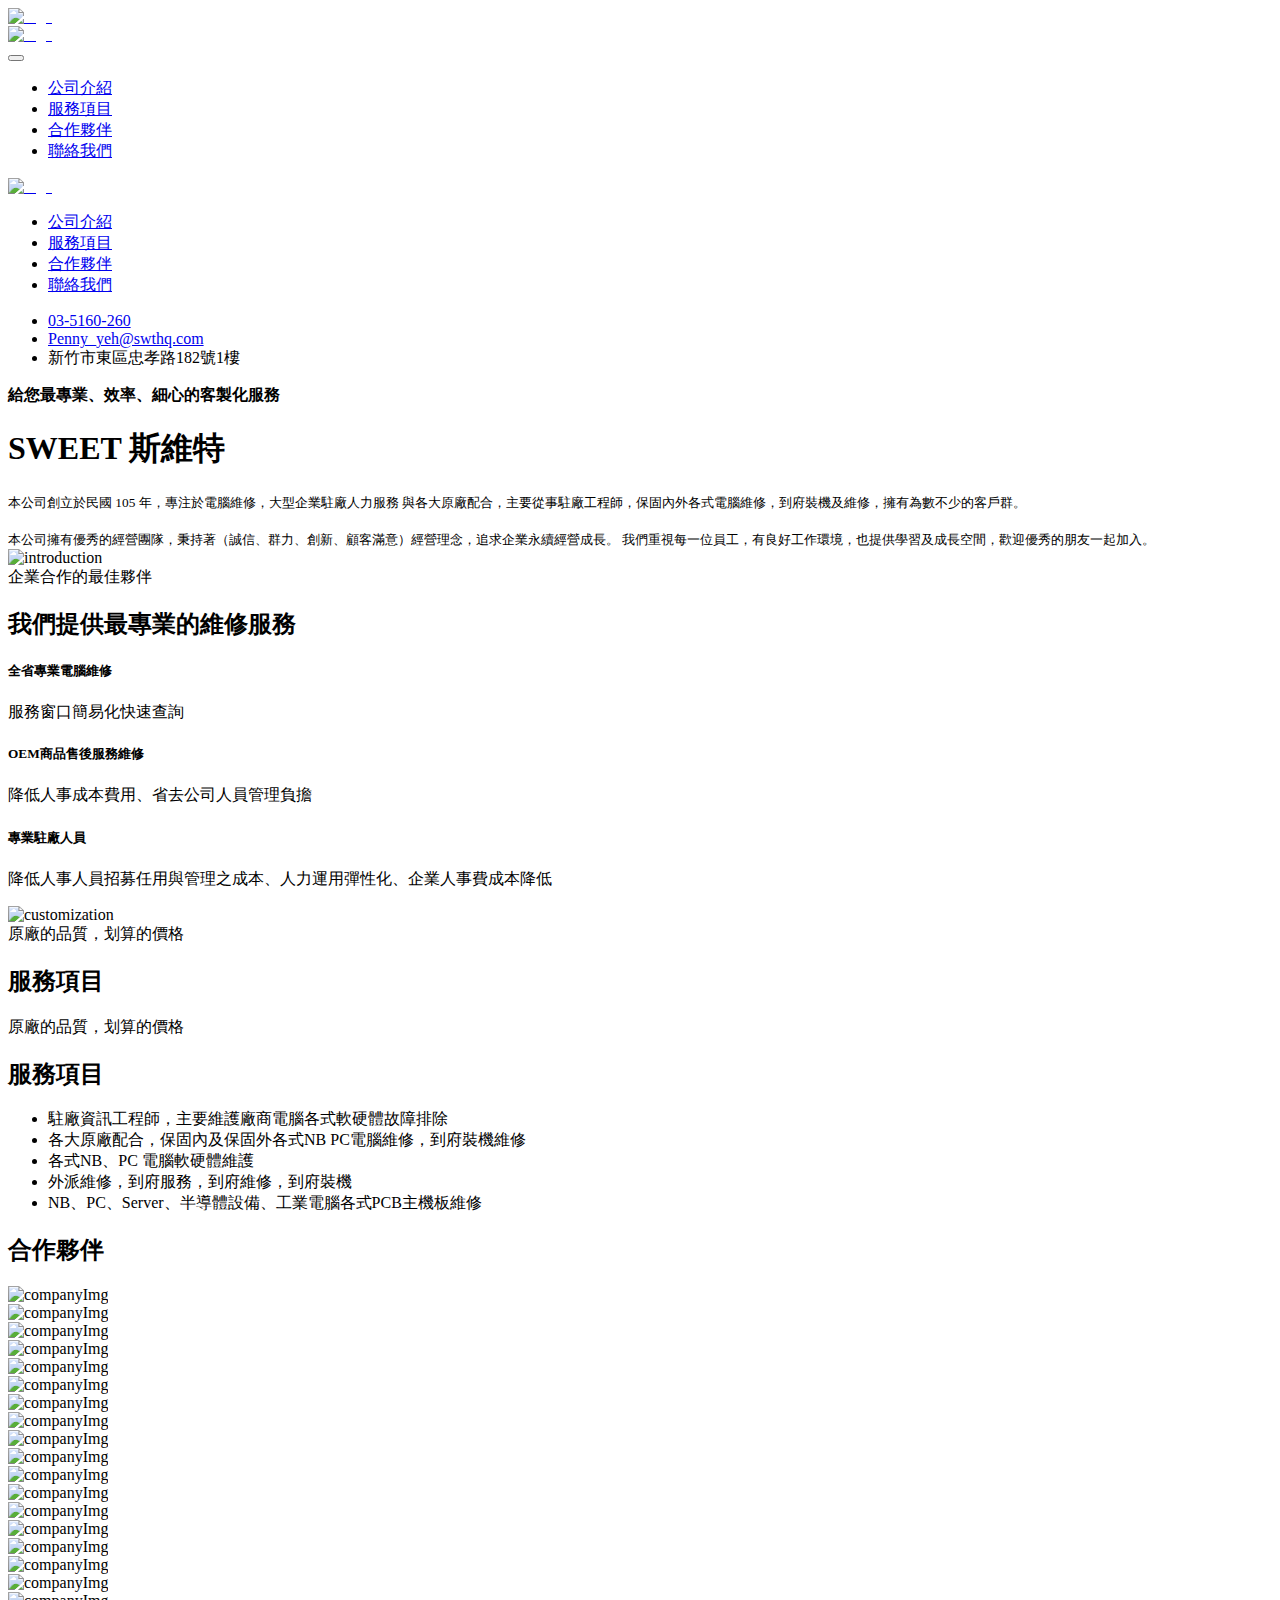
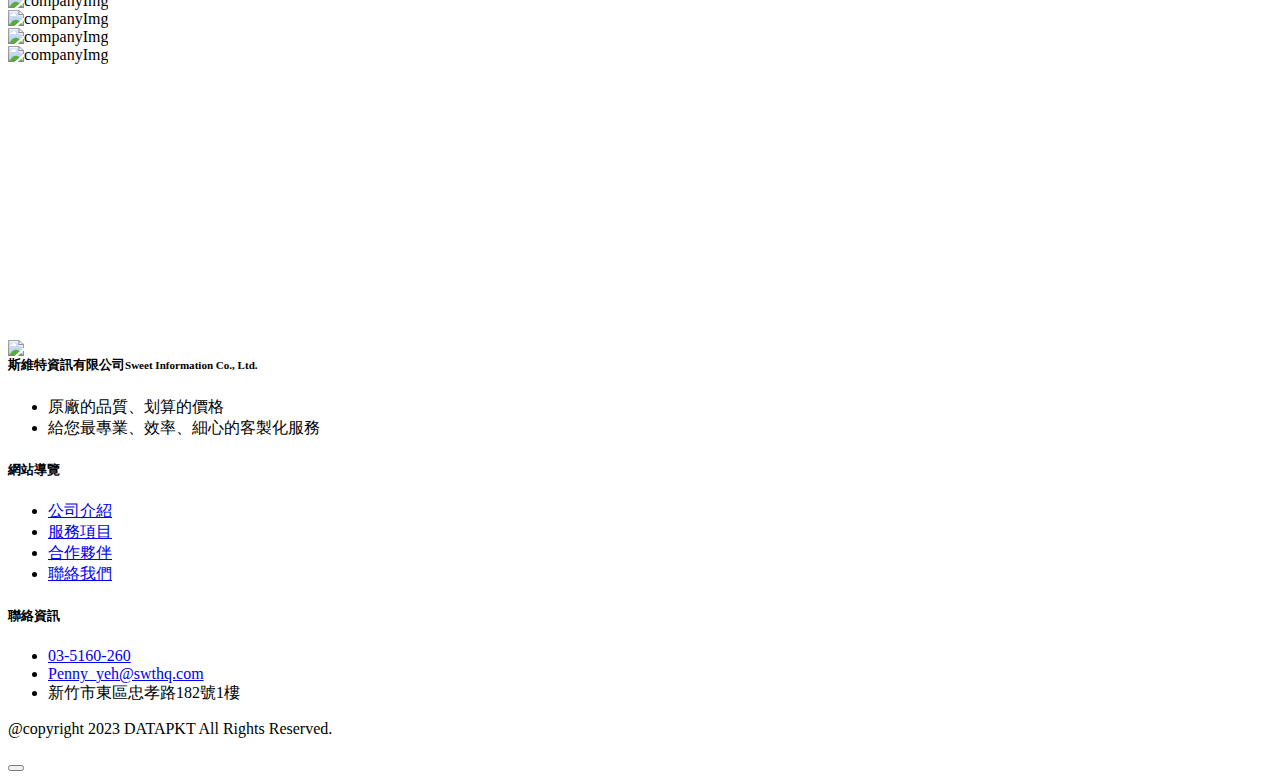
==== index.html @ 11f5add7 "q" ====
<!DOCTYPE html><html lang="zh-Hant"><head><meta charSet="utf-8"/><title>斯維特資訊有限公司</title><meta name="viewport" content="width=device-width, initial-scale=1, shrink-to-fit=no"/><meta name="description" content="位於新竹的斯維特資訊有限公司，專注於電腦維修，大型企業駐廠人力服務 與各大原廠配合，主要從事駐廠工程師，保固內外各式電腦維修，到府裝機及維修，擁有為數不少的客戶群。"/><meta name="next-head-count" content="4"/><meta http-equiv="x-ua-compatible" content="ie=edge"/><meta name="description" content="SWEET 斯維特 專業駐場人員、全省專業電腦維修、OEM商品售後服務維修"/><meta name="robots" content="noindex, follow"/><link rel="icon" href="/swt_demo/favicon.ico"/><link data-next-font="size-adjust" rel="preconnect" href="/" crossorigin="anonymous"/><link rel="preload" href="/swt_demo/_next/static/css/766741200a6d9dbe.css" as="style"/><link rel="stylesheet" href="/swt_demo/_next/static/css/766741200a6d9dbe.css" data-n-g=""/><noscript data-n-css=""></noscript><script defer="" nomodule="" src="/swt_demo/_next/static/chunks/polyfills-78c92fac7aa8fdd8.js"></script><script src="/swt_demo/_next/static/chunks/webpack-4cf493c52acea500.js" defer=""></script><script src="/swt_demo/_next/static/chunks/framework-305cb810cde7afac.js" defer=""></script><script src="/swt_demo/_next/static/chunks/main-777206f34104560f.js" defer=""></script><script src="/swt_demo/_next/static/chunks/pages/_app-374d7337b79591b0.js" defer=""></script><script src="/swt_demo/_next/static/chunks/247-3a83a01078150b58.js" defer=""></script><script src="/swt_demo/_next/static/chunks/629-a3c6c9af6b3321ed.js" defer=""></script><script src="/swt_demo/_next/static/chunks/pages/index-c49216ad6b140138.js" defer=""></script><script src="/swt_demo/_next/static/JHWKWJVB3z07quUsA0_Q8/_buildManifest.js" defer=""></script><script src="/swt_demo/_next/static/JHWKWJVB3z07quUsA0_Q8/_ssgManifest.js" defer=""></script></head><body><div id="__next"><div class="page-wrapper home-six"><header class="main-header header-six "><div class="header-upper"><div class="container clearfix"><div class="header-inner d-flex align-items-center"><div class="logo-outer"><div class="logo"><a href="/swt_demo"><img alt="logo" loading="lazy" width="250" height="50" decoding="async" data-nimg="1" style="color:transparent" src="/swt_demo/assets/images/logos/logo_navbar.png"/></a></div></div><div class="nav-outer clearfix d-flex align-items-center"><nav class="main-menu navbar-expand-lg"><div class="navbar-header"><div class="mobile-logo py-15"><a href="/swt_demo"><img alt="logo" loading="lazy" width="200" height="40" decoding="async" data-nimg="1" style="color:transparent" src="/swt_demo/assets/images/logos/logo_navbar.png"/></a></div><button type="button" class="navbar-toggle"><span class="icon-bar"></span><span class="icon-bar"></span><span class="icon-bar"></span></button></div><div class="navbar-collapse collapse clearfix"><div data-nav="list"> <ul class="navigation onepage clearfix"><li><a href="#home">公司介紹</a></li><li><a href="#serviceList">服務項目</a></li><li><a href="#companyList">合作夥伴</a></li><li><a href="#contact">聯絡我們</a></li></ul></div></div></nav></div></div></div></div></header><div class="off_canvars_overlay "></div><div class="offcanvas_menu"><div class="container-fluid"><div class="row"><div class="col-12"><div class="offcanvas_menu_wrapper  "><a class="offcanvas-brand text-center mb-40 d-block" href="/swt_demo"><img alt="logo" loading="lazy" width="120" height="120" decoding="async" data-nimg="1" style="color:transparent" src="/swt_demo/assets/images/logos/logo.jpg"/></a><div id="menu" class="text-start "><ul class="offcanvas_main_menu"><li id="service" class="menu-item-has-children active"><a href="#home">公司介紹</a></li><li id="abouts" class="menu-item-has-children active"><a href="#serviceList">服務項目</a></li><li id="portfolio" class="menu-item-has-children active"><a href="#companyList">合作夥伴</a></li><li id="Pages" class="menu-item-has-children active"><a href="#contact">聯絡我們</a></li></ul></div><div class="footer-five footer-widget contact-widget mr-30 rmr-0"><ul class="list-style-two mobile"><li><i class="fas fa-phone-alt"></i> <a href="tel:03-5160-260">03-5160-260</a></li><li><i class="fas fa-envelope"></i> <a href="mailto:Penny_yeh@swthq.com">Penny_yeh@swthq.com</a></li><li><i class="fas fa-map-marker-alt"></i> 新竹市東區忠孝路182號1樓</li></ul></div></div></div></div></div></div><section class="hero-section-six bg-color  z-1 rel pt-80 rpt-65" id="home"><div class="bg-color"><div class="container"><div class="row align-items-center "><div class="col-md-6 slick-active"><div class="hero-content-six mr-10 rmr-0 py-100 rpy-80 main-slider-content"><span class="sub-title d-block"><strong>給您最專業、效率、細心的客製化服務</strong></span><div class="mt-20"><h1><span class="engFont">SWEET</span> 斯維特</h1></div><small>本公司創立於民國 105 年，專注於電腦維修，大型企業駐廠人力服務 與各大原廠配合，主要從事駐廠工程師，保固內外各式電腦維修，到府裝機及維修，擁有為數不少的客戶群。<br/><br/>本公司擁有優秀的經營團隊，秉持著（誠信、群力、創新、顧客滿意）經營理念，追求企業永續經營成長。 我們重視每一位員工，有良好工作環境，也提供學習及成長空間，歡迎優秀的朋友一起加入。</small></div></div><div class="col-md-6"><div class="hero-six-images wow fadeInRight delay-0-8s"><img src="/swt_demo/assets/images/background/introduction.png" alt="introduction"/></div></div></div></div></div></section><section id="serviceList"><div class="container bg-white"><div class="row align-items-center"><div class="col-md-12"><div class="about-six-content rmr-0"><div class="section-title mb-50 mt-50 text-center"><span class="sub-title">企業合作的最佳夥伴</span><h2>我們提供最專業的維修服務</h2></div><div class="service-item-container"><div class="service-item-six-container"><div class="service-item-six"><div class="icon" style="margin-bottom:20px"><i class="flaticon flaticon-computer"></i></div><div class="service-item-six-content"><h5>全省專業電腦維修</h5><p> 服務窗口簡易化快速查詢</p></div></div></div><div class="service-item-six-container"><div class="service-item-six"><div class="icon" style="margin-bottom:20px"><i class="flaticon flaticon-computer-1"></i></div><div class="service-item-six-content"><h5>OEM商品售後服務維修</h5><p> 降低人事成本費用、省去公司人員管理負擔</p></div></div></div><div class="service-item-six-container"><div class="service-item-six"><div class="icon" style="margin-bottom:20px"><i class="flaticon flaticon-support-1"></i></div><div class="service-item-six-content"><h5>專業駐廠人員</h5><p> 降低人事人員招募任用與管理之成本、人力運用彈性化、企業人事費成本降低</p></div></div></div></div></div></div></div></div></section><section class="customization-section "><div class="container bg-white"><div class="row"><div class="customization-images "><img src="/swt_demo/assets/images/about/IMG_3800.png" alt="customization"/><div class="customization-content-ipad"><div class="section-title mb-25"><span class="sub-title">原廠的品質，划算的價格</span><h2>服務項目</h2></div><p></p></div></div><div class="customization-content rmr-0 pb-35 rpt-50"><div class="section-title mb-25"><span class="sub-title">原廠的品質，划算的價格</span><h2>服務項目</h2></div><p></p><ul class="list-style-three mt-25 pb-10"><li>駐廠資訊工程師，主要維護廠商電腦各式軟硬體故障排除</li><li>各大原廠配合，保固內及保固外各式NB PC電腦維修，到府裝機維修</li><li>各式NB、PC 電腦軟硬體維護</li><li>外派維修，到府服務，到府維修，到府裝機</li><li>NB、PC、Server、半導體設備、工業電腦各式PCB主機板維修</li></ul></div></div></div></section><section class="team-section text-center rpb-70 bg-company-color" id="companyList"><div class="container "><div class="section-title pt-30  mb-30"><h2>合作夥伴</h2></div><div class="row align-items-center"><div class="col-lg-3 col-sm-6"><div class="team-member-four wow fadeInUp delay-0-2s"><div class="image"><img src="/swt_demo/assets/images/companies/華碩聯合科技.png" alt="companyImg"/></div></div></div><div class="col-lg-3 col-sm-6"><div class="team-member-four wow fadeInUp delay-0-2s"><div class="image"><img src="/swt_demo/assets/images/companies/廣承電腦科技.jpg" alt="companyImg"/></div></div></div><div class="col-lg-3 col-sm-6"><div class="team-member-four wow fadeInUp delay-0-2s"><div class="image"><img src="/swt_demo/assets/images/companies/展碁國際.jpg" alt="companyImg"/></div></div></div><div class="col-lg-3 col-sm-6"><div class="team-member-four wow fadeInUp delay-0-2s"><div class="image"><img src="/swt_demo/assets/images/companies/捷創科技.jpg" alt="companyImg"/></div></div></div><div class="col-lg-3 col-sm-6"><div class="team-member-four wow fadeInUp delay-0-2s"><div class="image"><img src="/swt_demo/assets/images/companies/漢民微測科技.png" alt="companyImg"/></div></div></div><div class="col-lg-3 col-sm-6"><div class="team-member-four wow fadeInUp delay-0-2s"><div class="image"><img src="/swt_demo/assets/images/companies/聯發科.png" alt="companyImg"/></div></div></div><div class="col-lg-3 col-sm-6"><div class="team-member-four wow fadeInUp delay-0-2s"><div class="image"><img src="/swt_demo/assets/images/companies/聯想.jpg" alt="companyImg"/></div></div></div><div class="col-lg-3 col-sm-6"><div class="team-member-four wow fadeInUp delay-0-2s"><div class="image"><img src="/swt_demo/assets/images/companies/Tsmc.png" alt="companyImg"/></div></div></div><div class="col-lg-3 col-sm-6"><div class="team-member-four wow fadeInUp delay-0-2s"><div class="image"><img src="/swt_demo/assets/images/companies/穩懋半導體.jpg" alt="companyImg"/></div></div></div><div class="col-lg-3 col-sm-6"><div class="team-member-four wow fadeInUp delay-0-2s"><div class="image"><img src="/swt_demo/assets/images/companies/大綜電腦系統.png" alt="companyImg"/></div></div></div><div class="col-lg-3 col-sm-6"><div class="team-member-four wow fadeInUp delay-0-2s"><div class="image"><img src="/swt_demo/assets/images/companies/緯創.png" alt="companyImg"/></div></div></div><div class="col-lg-3 col-sm-6"><div class="team-member-four wow fadeInUp delay-0-2s"><div class="image"><img src="/swt_demo/assets/images/companies/緯穎科技.png" alt="companyImg"/></div></div></div><div class="col-lg-3 col-sm-6"><div class="team-member-four wow fadeInUp delay-0-2s"><div class="image"><img src="/swt_demo/assets/images/companies/聯華電子.png" alt="companyImg"/></div></div></div><div class="col-lg-3 col-sm-6"><div class="team-member-four wow fadeInUp delay-0-2s"><div class="image"><img src="/swt_demo/assets/images/companies/緯聰.png" alt="companyImg"/></div></div></div><div class="col-lg-3 col-sm-6"><div class="team-member-four wow fadeInUp delay-0-2s"><div class="image"><img src="/swt_demo/assets/images/companies/訊達電腦.jpg" alt="companyImg"/></div></div></div><div class="col-lg-3 col-sm-6"><div class="team-member-four wow fadeInUp delay-0-2s"><div class="image"><img src="/swt_demo/assets/images/companies/群環科技.png" alt="companyImg"/></div></div></div><div class="col-lg-3 col-sm-6"><div class="team-member-four wow fadeInUp delay-0-2s"><div class="image"><img src="/swt_demo/assets/images/companies/國眾電腦.png" alt="companyImg"/></div></div></div><div class="col-lg-3 col-sm-6"><div class="team-member-four wow fadeInUp delay-0-2s"><div class="image"><img src="/swt_demo/assets/images/companies/智聯服務.png" alt="companyImg"/></div></div></div><div class="col-lg-3 col-sm-6"><div class="team-member-four wow fadeInUp delay-0-2s"><div class="image"><img src="/swt_demo/assets/images/companies/華信光電科技.png" alt="companyImg"/></div></div></div><div class="col-lg-3 col-sm-6"><div class="team-member-four wow fadeInUp delay-0-2s"><div class="image"><img src="/swt_demo/assets/images/companies/仁大資訊.png" alt="companyImg"/></div></div></div><div class="col-lg-3 col-sm-6"><div class="team-member-four wow fadeInUp delay-0-2s"><div class="image"><img src="/swt_demo/assets/images/companies/精技電腦.jpg" alt="companyImg"/></div></div></div></div></div></section><div class="contact-page-map"><div class="our-location"><iframe src="https://maps.google.com/maps?width=520&amp;height=250&amp;hl=en&amp;q=%E5%BF%A0%E5%AD%9D%E8%B7%AF182%E8%99%9F%20%E6%96%B0%E7%AB%B9%E5%B8%82+(%E6%96%B0%E7%AB%B9%E5%B8%82%E6%9D%B1%E5%8D%80%E5%BF%A0%E5%AD%9D%E8%B7%AF182%E8%99%9F)&amp;t=&amp;z=12&amp;ie=UTF8&amp;iwloc=B&amp;output=embed" height="250" style="border:0;width:100%" loading="lazy"></iframe></div></div><footer class="main-footer footer-five bg-lighter pt-110" id="contact"><div class="container "><div class="row"><div class="col-xxl-4 col-md-12 col-sm-6"><div class="footer-widget introduction about-widget"><h5 class="footer-title"><div class="d-flex"><div class="mb-2"><img alt="logo" loading="lazy" width="50" height="50" decoding="async" data-nimg="1" style="color:transparent;margin-right:25px" src="/swt_demo/_next/static/media/logo.596034ff.jpg"/></div><div class="d-flex flex-column align-items-start"><span>斯維特資訊有限公司</span><small>Sweet Information Co., Ltd.</small></div></div></h5><div class="d-flex companyInfo"><ul class="list-style-two"><li>原廠的品質、划算的價格</li><li>給您最專業、效率、細心的客製化服務</li></ul></div></div></div><div class="col-xxl-4 col-md-6 col-sm-6"><div class="footer-widget link-widget rml-0"><h5 class="footer-title">網站導覽</h5><ul class="list-style-two siteMap"><li><a href="#">公司介紹</a></li><li><a href="#serviceList">服務項目</a></li><li><a href="#companyList">合作夥伴</a></li><li><a href="#contact">聯絡我們</a></li></ul></div></div><div class="col-xxl-4 col-md-6 col-sm-6"><div class="footer-widget contact-widget mr-30 rmr-0"><h5 class="footer-title">聯絡資訊</h5><div class="d-flex justify-content-center"><ul class="list-style-two"><li><i class="fas fa-phone-alt"></i> <a href="tel:03-5160-260">03-5160-260</a></li><li><i class="fas fa-envelope"></i> <a href="mailto:Penny_yeh@swthq.com">Penny_yeh@swthq.com</a></li><li><i class="fas fa-map-marker-alt"></i> 新竹市東區忠孝路182號1樓</li></ul></div></div></div></div></div><div class="copyright-area mt-50"><div class="container"><div class="copyright-inner justify-content-center"><p>@copyright <!-- -->2023<!-- --> DATAPKT All Rights Reserved.</p></div></div></div></footer><button type="button" class="scroll-top scroll-to-target "><span class="fa fa-angle-up"></span></button></div></div><script id="__NEXT_DATA__" type="application/json">{"props":{"pageProps":{}},"page":"/","query":{},"buildId":"JHWKWJVB3z07quUsA0_Q8","assetPrefix":"/swt_demo","nextExport":true,"autoExport":true,"isFallback":false,"scriptLoader":[]}</script></body></html>
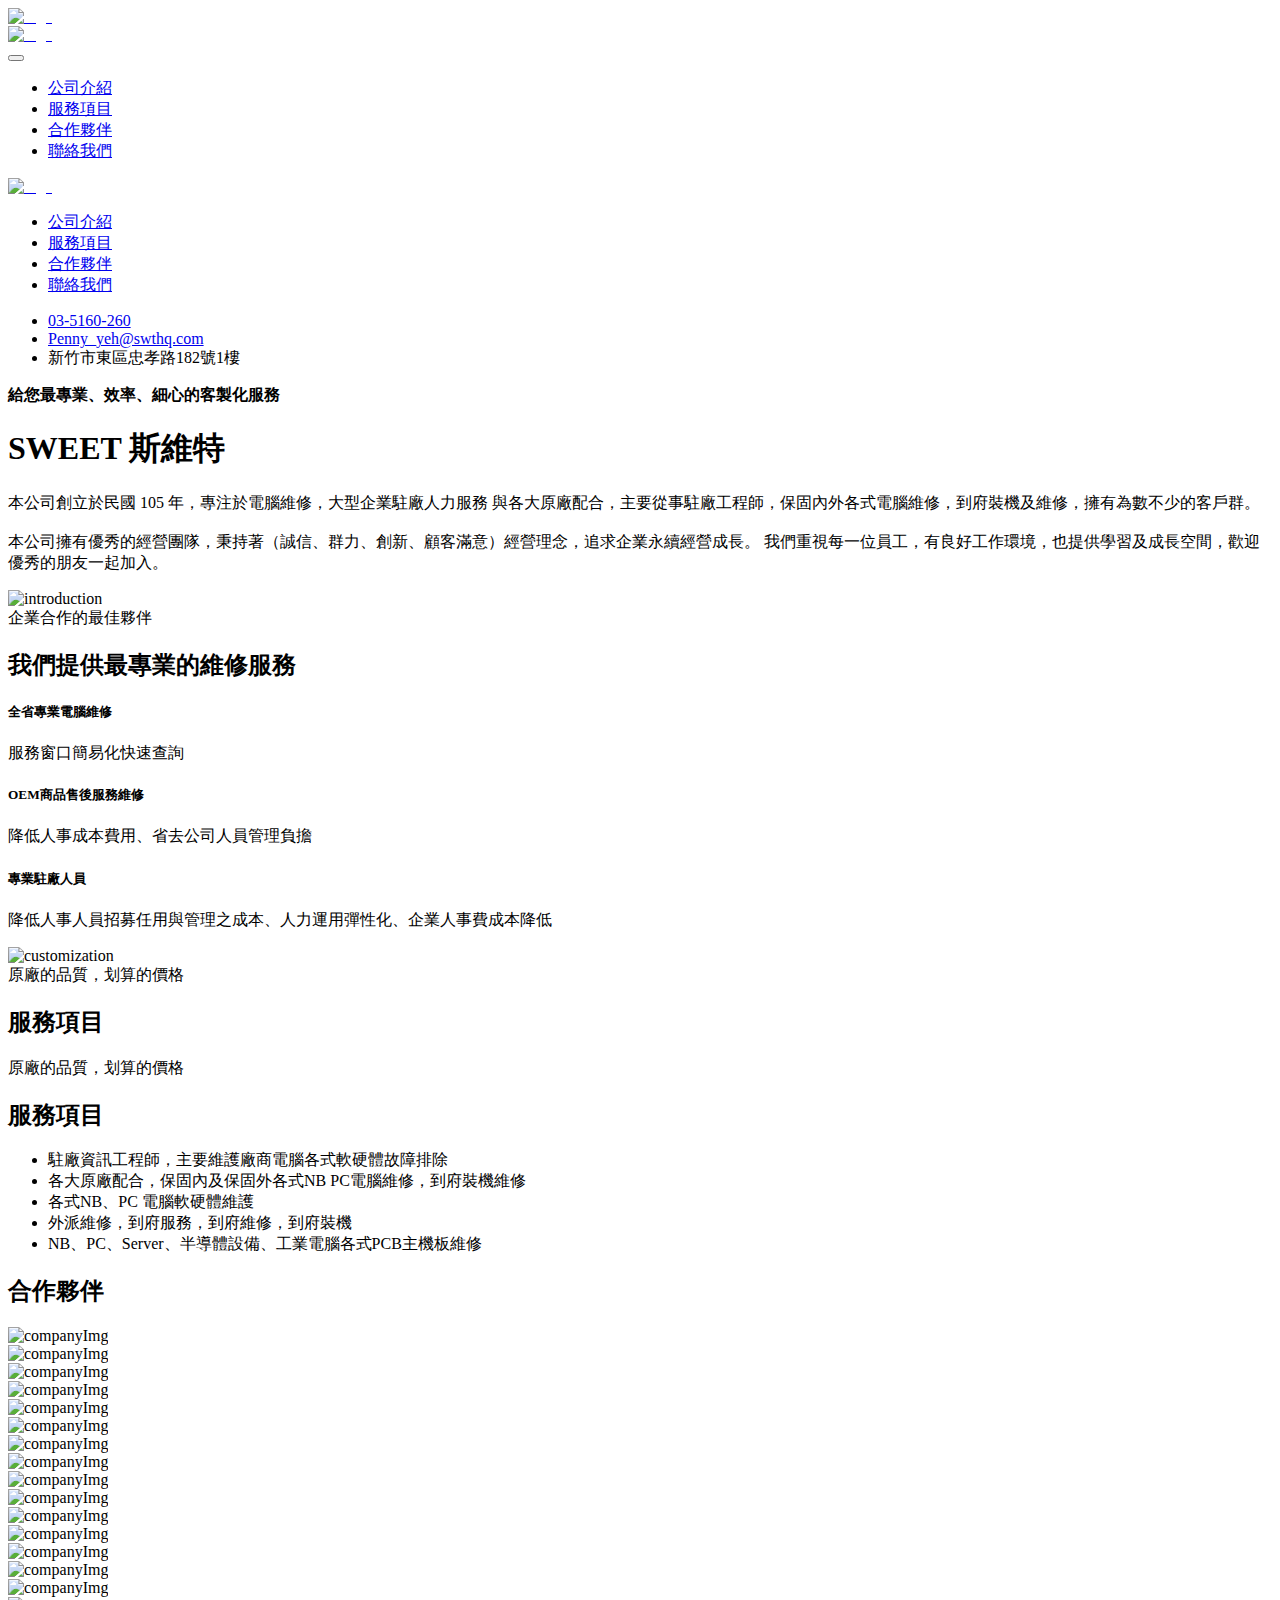
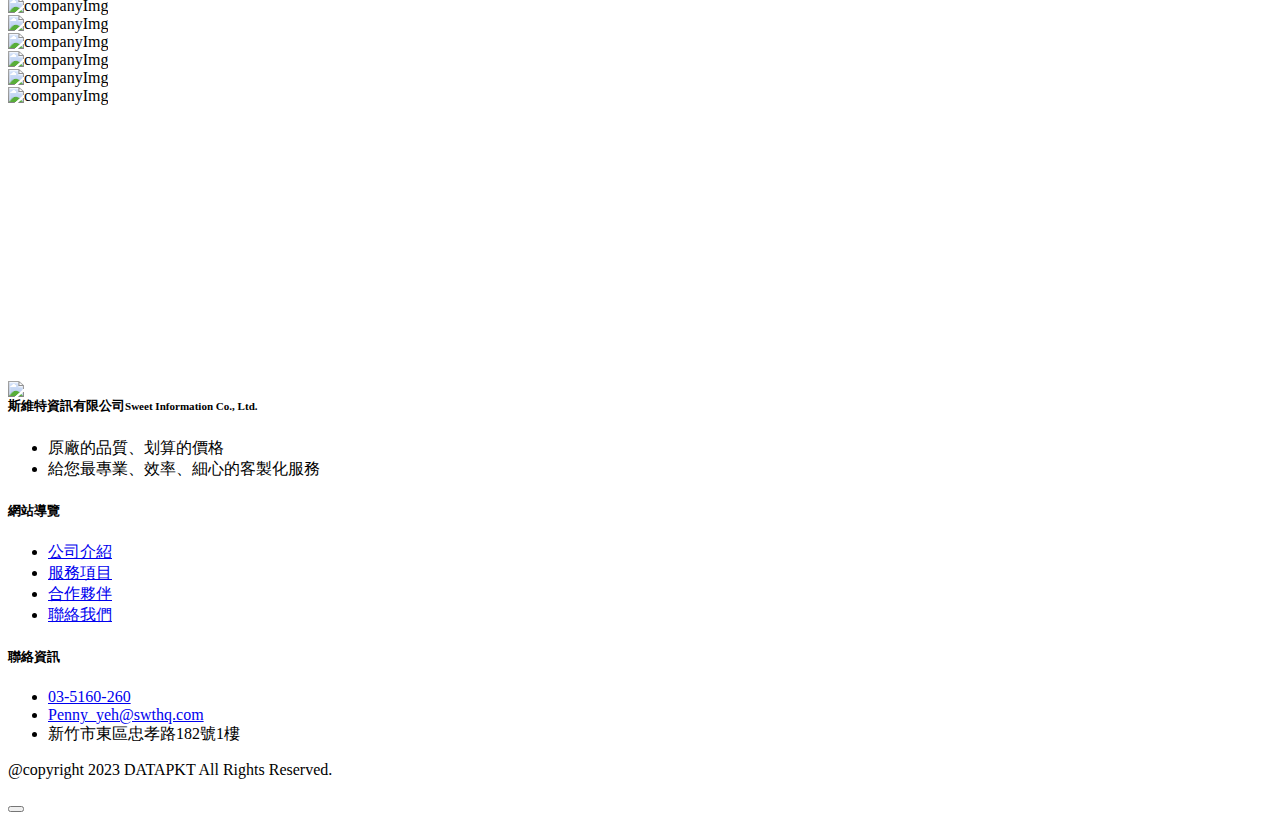
==== commit d09fa727: "q" ====
--- a/index.html
+++ b/index.html
@@ -1 +1 @@
-<!DOCTYPE html><html lang="zh-Hant"><head><meta charSet="utf-8"/><title>斯維特資訊有限公司</title><meta name="viewport" content="width=device-width, initial-scale=1, shrink-to-fit=no"/><meta name="description" content="位於新竹的斯維特資訊有限公司，專注於電腦維修，大型企業駐廠人力服務 與各大原廠配合，主要從事駐廠工程師，保固內外各式電腦維修，到府裝機及維修，擁有為數不少的客戶群。"/><meta name="next-head-count" content="4"/><meta http-equiv="x-ua-compatible" content="ie=edge"/><meta name="description" content="SWEET 斯維特 專業駐場人員、全省專業電腦維修、OEM商品售後服務維修"/><meta name="robots" content="noindex, follow"/><link rel="icon" href="/swt_demo/favicon.ico"/><link data-next-font="size-adjust" rel="preconnect" href="/" crossorigin="anonymous"/><link rel="preload" href="/swt_demo/_next/static/css/766741200a6d9dbe.css" as="style"/><link rel="stylesheet" href="/swt_demo/_next/static/css/766741200a6d9dbe.css" data-n-g=""/><noscript data-n-css=""></noscript><script defer="" nomodule="" src="/swt_demo/_next/static/chunks/polyfills-78c92fac7aa8fdd8.js"></script><script src="/swt_demo/_next/static/chunks/webpack-4cf493c52acea500.js" defer=""></script><script src="/swt_demo/_next/static/chunks/framework-305cb810cde7afac.js" defer=""></script><script src="/swt_demo/_next/static/chunks/main-777206f34104560f.js" defer=""></script><script src="/swt_demo/_next/static/chunks/pages/_app-374d7337b79591b0.js" defer=""></script><script src="/swt_demo/_next/static/chunks/247-3a83a01078150b58.js" defer=""></script><script src="/swt_demo/_next/static/chunks/629-a3c6c9af6b3321ed.js" defer=""></script><script src="/swt_demo/_next/static/chunks/pages/index-c49216ad6b140138.js" defer=""></script><script src="/swt_demo/_next/static/JHWKWJVB3z07quUsA0_Q8/_buildManifest.js" defer=""></script><script src="/swt_demo/_next/static/JHWKWJVB3z07quUsA0_Q8/_ssgManifest.js" defer=""></script></head><body><div id="__next"><div class="page-wrapper home-six"><header class="main-header header-six "><div class="header-upper"><div class="container clearfix"><div class="header-inner d-flex align-items-center"><div class="logo-outer"><div class="logo"><a href="/swt_demo"><img alt="logo" loading="lazy" width="250" height="50" decoding="async" data-nimg="1" style="color:transparent" src="/swt_demo/assets/images/logos/logo_navbar.png"/></a></div></div><div class="nav-outer clearfix d-flex align-items-center"><nav class="main-menu navbar-expand-lg"><div class="navbar-header"><div class="mobile-logo py-15"><a href="/swt_demo"><img alt="logo" loading="lazy" width="200" height="40" decoding="async" data-nimg="1" style="color:transparent" src="/swt_demo/assets/images/logos/logo_navbar.png"/></a></div><button type="button" class="navbar-toggle"><span class="icon-bar"></span><span class="icon-bar"></span><span class="icon-bar"></span></button></div><div class="navbar-collapse collapse clearfix"><div data-nav="list"> <ul class="navigation onepage clearfix"><li><a href="#home">公司介紹</a></li><li><a href="#serviceList">服務項目</a></li><li><a href="#companyList">合作夥伴</a></li><li><a href="#contact">聯絡我們</a></li></ul></div></div></nav></div></div></div></div></header><div class="off_canvars_overlay "></div><div class="offcanvas_menu"><div class="container-fluid"><div class="row"><div class="col-12"><div class="offcanvas_menu_wrapper  "><a class="offcanvas-brand text-center mb-40 d-block" href="/swt_demo"><img alt="logo" loading="lazy" width="120" height="120" decoding="async" data-nimg="1" style="color:transparent" src="/swt_demo/assets/images/logos/logo.jpg"/></a><div id="menu" class="text-start "><ul class="offcanvas_main_menu"><li id="service" class="menu-item-has-children active"><a href="#home">公司介紹</a></li><li id="abouts" class="menu-item-has-children active"><a href="#serviceList">服務項目</a></li><li id="portfolio" class="menu-item-has-children active"><a href="#companyList">合作夥伴</a></li><li id="Pages" class="menu-item-has-children active"><a href="#contact">聯絡我們</a></li></ul></div><div class="footer-five footer-widget contact-widget mr-30 rmr-0"><ul class="list-style-two mobile"><li><i class="fas fa-phone-alt"></i> <a href="tel:03-5160-260">03-5160-260</a></li><li><i class="fas fa-envelope"></i> <a href="mailto:Penny_yeh@swthq.com">Penny_yeh@swthq.com</a></li><li><i class="fas fa-map-marker-alt"></i> 新竹市東區忠孝路182號1樓</li></ul></div></div></div></div></div></div><section class="hero-section-six bg-color  z-1 rel pt-80 rpt-65" id="home"><div class="bg-color"><div class="container"><div class="row align-items-center "><div class="col-md-6 slick-active"><div class="hero-content-six mr-10 rmr-0 py-100 rpy-80 main-slider-content"><span class="sub-title d-block"><strong>給您最專業、效率、細心的客製化服務</strong></span><div class="mt-20"><h1><span class="engFont">SWEET</span> 斯維特</h1></div><small>本公司創立於民國 105 年，專注於電腦維修，大型企業駐廠人力服務 與各大原廠配合，主要從事駐廠工程師，保固內外各式電腦維修，到府裝機及維修，擁有為數不少的客戶群。<br/><br/>本公司擁有優秀的經營團隊，秉持著（誠信、群力、創新、顧客滿意）經營理念，追求企業永續經營成長。 我們重視每一位員工，有良好工作環境，也提供學習及成長空間，歡迎優秀的朋友一起加入。</small></div></div><div class="col-md-6"><div class="hero-six-images wow fadeInRight delay-0-8s"><img src="/swt_demo/assets/images/background/introduction.png" alt="introduction"/></div></div></div></div></div></section><section id="serviceList"><div class="container bg-white"><div class="row align-items-center"><div class="col-md-12"><div class="about-six-content rmr-0"><div class="section-title mb-50 mt-50 text-center"><span class="sub-title">企業合作的最佳夥伴</span><h2>我們提供最專業的維修服務</h2></div><div class="service-item-container"><div class="service-item-six-container"><div class="service-item-six"><div class="icon" style="margin-bottom:20px"><i class="flaticon flaticon-computer"></i></div><div class="service-item-six-content"><h5>全省專業電腦維修</h5><p> 服務窗口簡易化快速查詢</p></div></div></div><div class="service-item-six-container"><div class="service-item-six"><div class="icon" style="margin-bottom:20px"><i class="flaticon flaticon-computer-1"></i></div><div class="service-item-six-content"><h5>OEM商品售後服務維修</h5><p> 降低人事成本費用、省去公司人員管理負擔</p></div></div></div><div class="service-item-six-container"><div class="service-item-six"><div class="icon" style="margin-bottom:20px"><i class="flaticon flaticon-support-1"></i></div><div class="service-item-six-content"><h5>專業駐廠人員</h5><p> 降低人事人員招募任用與管理之成本、人力運用彈性化、企業人事費成本降低</p></div></div></div></div></div></div></div></div></section><section class="customization-section "><div class="container bg-white"><div class="row"><div class="customization-images "><img src="/swt_demo/assets/images/about/IMG_3800.png" alt="customization"/><div class="customization-content-ipad"><div class="section-title mb-25"><span class="sub-title">原廠的品質，划算的價格</span><h2>服務項目</h2></div><p></p></div></div><div class="customization-content rmr-0 pb-35 rpt-50"><div class="section-title mb-25"><span class="sub-title">原廠的品質，划算的價格</span><h2>服務項目</h2></div><p></p><ul class="list-style-three mt-25 pb-10"><li>駐廠資訊工程師，主要維護廠商電腦各式軟硬體故障排除</li><li>各大原廠配合，保固內及保固外各式NB PC電腦維修，到府裝機維修</li><li>各式NB、PC 電腦軟硬體維護</li><li>外派維修，到府服務，到府維修，到府裝機</li><li>NB、PC、Server、半導體設備、工業電腦各式PCB主機板維修</li></ul></div></div></div></section><section class="team-section text-center rpb-70 bg-company-color" id="companyList"><div class="container "><div class="section-title pt-30  mb-30"><h2>合作夥伴</h2></div><div class="row align-items-center"><div class="col-lg-3 col-sm-6"><div class="team-member-four wow fadeInUp delay-0-2s"><div class="image"><img src="/swt_demo/assets/images/companies/華碩聯合科技.png" alt="companyImg"/></div></div></div><div class="col-lg-3 col-sm-6"><div class="team-member-four wow fadeInUp delay-0-2s"><div class="image"><img src="/swt_demo/assets/images/companies/廣承電腦科技.jpg" alt="companyImg"/></div></div></div><div class="col-lg-3 col-sm-6"><div class="team-member-four wow fadeInUp delay-0-2s"><div class="image"><img src="/swt_demo/assets/images/companies/展碁國際.jpg" alt="companyImg"/></div></div></div><div class="col-lg-3 col-sm-6"><div class="team-member-four wow fadeInUp delay-0-2s"><div class="image"><img src="/swt_demo/assets/images/companies/捷創科技.jpg" alt="companyImg"/></div></div></div><div class="col-lg-3 col-sm-6"><div class="team-member-four wow fadeInUp delay-0-2s"><div class="image"><img src="/swt_demo/assets/images/companies/漢民微測科技.png" alt="companyImg"/></div></div></div><div class="col-lg-3 col-sm-6"><div class="team-member-four wow fadeInUp delay-0-2s"><div class="image"><img src="/swt_demo/assets/images/companies/聯發科.png" alt="companyImg"/></div></div></div><div class="col-lg-3 col-sm-6"><div class="team-member-four wow fadeInUp delay-0-2s"><div class="image"><img src="/swt_demo/assets/images/companies/聯想.jpg" alt="companyImg"/></div></div></div><div class="col-lg-3 col-sm-6"><div class="team-member-four wow fadeInUp delay-0-2s"><div class="image"><img src="/swt_demo/assets/images/companies/Tsmc.png" alt="companyImg"/></div></div></div><div class="col-lg-3 col-sm-6"><div class="team-member-four wow fadeInUp delay-0-2s"><div class="image"><img src="/swt_demo/assets/images/companies/穩懋半導體.jpg" alt="companyImg"/></div></div></div><div class="col-lg-3 col-sm-6"><div class="team-member-four wow fadeInUp delay-0-2s"><div class="image"><img src="/swt_demo/assets/images/companies/大綜電腦系統.png" alt="companyImg"/></div></div></div><div class="col-lg-3 col-sm-6"><div class="team-member-four wow fadeInUp delay-0-2s"><div class="image"><img src="/swt_demo/assets/images/companies/緯創.png" alt="companyImg"/></div></div></div><div class="col-lg-3 col-sm-6"><div class="team-member-four wow fadeInUp delay-0-2s"><div class="image"><img src="/swt_demo/assets/images/companies/緯穎科技.png" alt="companyImg"/></div></div></div><div class="col-lg-3 col-sm-6"><div class="team-member-four wow fadeInUp delay-0-2s"><div class="image"><img src="/swt_demo/assets/images/companies/聯華電子.png" alt="companyImg"/></div></div></div><div class="col-lg-3 col-sm-6"><div class="team-member-four wow fadeInUp delay-0-2s"><div class="image"><img src="/swt_demo/assets/images/companies/緯聰.png" alt="companyImg"/></div></div></div><div class="col-lg-3 col-sm-6"><div class="team-member-four wow fadeInUp delay-0-2s"><div class="image"><img src="/swt_demo/assets/images/companies/訊達電腦.jpg" alt="companyImg"/></div></div></div><div class="col-lg-3 col-sm-6"><div class="team-member-four wow fadeInUp delay-0-2s"><div class="image"><img src="/swt_demo/assets/images/companies/群環科技.png" alt="companyImg"/></div></div></div><div class="col-lg-3 col-sm-6"><div class="team-member-four wow fadeInUp delay-0-2s"><div class="image"><img src="/swt_demo/assets/images/companies/國眾電腦.png" alt="companyImg"/></div></div></div><div class="col-lg-3 col-sm-6"><div class="team-member-four wow fadeInUp delay-0-2s"><div class="image"><img src="/swt_demo/assets/images/companies/智聯服務.png" alt="companyImg"/></div></div></div><div class="col-lg-3 col-sm-6"><div class="team-member-four wow fadeInUp delay-0-2s"><div class="image"><img src="/swt_demo/assets/images/companies/華信光電科技.png" alt="companyImg"/></div></div></div><div class="col-lg-3 col-sm-6"><div class="team-member-four wow fadeInUp delay-0-2s"><div class="image"><img src="/swt_demo/assets/images/companies/仁大資訊.png" alt="companyImg"/></div></div></div><div class="col-lg-3 col-sm-6"><div class="team-member-four wow fadeInUp delay-0-2s"><div class="image"><img src="/swt_demo/assets/images/companies/精技電腦.jpg" alt="companyImg"/></div></div></div></div></div></section><div class="contact-page-map"><div class="our-location"><iframe src="https://maps.google.com/maps?width=520&amp;height=250&amp;hl=en&amp;q=%E5%BF%A0%E5%AD%9D%E8%B7%AF182%E8%99%9F%20%E6%96%B0%E7%AB%B9%E5%B8%82+(%E6%96%B0%E7%AB%B9%E5%B8%82%E6%9D%B1%E5%8D%80%E5%BF%A0%E5%AD%9D%E8%B7%AF182%E8%99%9F)&amp;t=&amp;z=12&amp;ie=UTF8&amp;iwloc=B&amp;output=embed" height="250" style="border:0;width:100%" loading="lazy"></iframe></div></div><footer class="main-footer footer-five bg-lighter pt-110" id="contact"><div class="container "><div class="row"><div class="col-xxl-4 col-md-12 col-sm-6"><div class="footer-widget introduction about-widget"><h5 class="footer-title"><div class="d-flex"><div class="mb-2"><img alt="logo" loading="lazy" width="50" height="50" decoding="async" data-nimg="1" style="color:transparent;margin-right:25px" src="/swt_demo/_next/static/media/logo.596034ff.jpg"/></div><div class="d-flex flex-column align-items-start"><span>斯維特資訊有限公司</span><small>Sweet Information Co., Ltd.</small></div></div></h5><div class="d-flex companyInfo"><ul class="list-style-two"><li>原廠的品質、划算的價格</li><li>給您最專業、效率、細心的客製化服務</li></ul></div></div></div><div class="col-xxl-4 col-md-6 col-sm-6"><div class="footer-widget link-widget rml-0"><h5 class="footer-title">網站導覽</h5><ul class="list-style-two siteMap"><li><a href="#">公司介紹</a></li><li><a href="#serviceList">服務項目</a></li><li><a href="#companyList">合作夥伴</a></li><li><a href="#contact">聯絡我們</a></li></ul></div></div><div class="col-xxl-4 col-md-6 col-sm-6"><div class="footer-widget contact-widget mr-30 rmr-0"><h5 class="footer-title">聯絡資訊</h5><div class="d-flex justify-content-center"><ul class="list-style-two"><li><i class="fas fa-phone-alt"></i> <a href="tel:03-5160-260">03-5160-260</a></li><li><i class="fas fa-envelope"></i> <a href="mailto:Penny_yeh@swthq.com">Penny_yeh@swthq.com</a></li><li><i class="fas fa-map-marker-alt"></i> 新竹市東區忠孝路182號1樓</li></ul></div></div></div></div></div><div class="copyright-area mt-50"><div class="container"><div class="copyright-inner justify-content-center"><p>@copyright <!-- -->2023<!-- --> DATAPKT All Rights Reserved.</p></div></div></div></footer><button type="button" class="scroll-top scroll-to-target "><span class="fa fa-angle-up"></span></button></div></div><script id="__NEXT_DATA__" type="application/json">{"props":{"pageProps":{}},"page":"/","query":{},"buildId":"JHWKWJVB3z07quUsA0_Q8","assetPrefix":"/swt_demo","nextExport":true,"autoExport":true,"isFallback":false,"scriptLoader":[]}</script></body></html>+<!DOCTYPE html><html lang="zh-Hant"><head><meta charSet="utf-8"/><title>斯維特資訊有限公司</title><meta name="viewport" content="width=device-width, initial-scale=1, shrink-to-fit=no"/><meta name="description" content="位於新竹的斯維特資訊有限公司，專注於電腦維修，大型企業駐廠人力服務 與各大原廠配合，主要從事駐廠工程師，保固內外各式電腦維修，到府裝機及維修，擁有為數不少的客戶群。"/><meta property="image" content="/swt_demo/favicon.ico"/><meta property="og:title" content="斯維特資訊有限公司"/><meta property="og:description" content="位於新竹的斯維特資訊有限公司，專注於電腦維修，大型企業駐廠人力服務 與各大原廠配合，主要從事駐廠工程師，保固內外各式電腦維修，到府裝機及維修，擁有為數不少的客戶群。"/><meta property="og:image" content="/swt_demo/favicon.ico"/><meta property="og:image:width" content="48px"/><meta property="og:image:height" content="48px"/><meta name="next-head-count" content="10"/><meta http-equiv="x-ua-compatible" content="ie=edge"/><meta name="description" content="SWEET 斯維特 專業駐場人員、全省專業電腦維修、OEM商品售後服務維修"/><meta name="robots" content="noindex, follow"/><link rel="icon" href="/swt_demo/favicon.ico"/><link data-next-font="size-adjust" rel="preconnect" href="/" crossorigin="anonymous"/><link rel="preload" href="/swt_demo/_next/static/css/58f6aed86d52f492.css" as="style"/><link rel="stylesheet" href="/swt_demo/_next/static/css/58f6aed86d52f492.css" data-n-g=""/><noscript data-n-css=""></noscript><script defer="" nomodule="" src="/swt_demo/_next/static/chunks/polyfills-78c92fac7aa8fdd8.js"></script><script src="/swt_demo/_next/static/chunks/webpack-4cf493c52acea500.js" defer=""></script><script src="/swt_demo/_next/static/chunks/framework-305cb810cde7afac.js" defer=""></script><script src="/swt_demo/_next/static/chunks/main-777206f34104560f.js" defer=""></script><script src="/swt_demo/_next/static/chunks/pages/_app-374d7337b79591b0.js" defer=""></script><script src="/swt_demo/_next/static/chunks/247-3a83a01078150b58.js" defer=""></script><script src="/swt_demo/_next/static/chunks/629-a3c6c9af6b3321ed.js" defer=""></script><script src="/swt_demo/_next/static/chunks/pages/index-d896f3593a2fb95d.js" defer=""></script><script src="/swt_demo/_next/static/vB0-W6sDIRXzFeqmdT-ie/_buildManifest.js" defer=""></script><script src="/swt_demo/_next/static/vB0-W6sDIRXzFeqmdT-ie/_ssgManifest.js" defer=""></script></head><body><div id="__next"><div class="page-wrapper home-six"><header class="main-header header-six "><div class="header-upper"><div class="container clearfix"><div class="header-inner d-flex align-items-center"><div class="logo-outer"><div class="logo"><a href="/swt_demo"><img alt="logo" loading="lazy" width="250" height="50" decoding="async" data-nimg="1" style="color:transparent" src="/swt_demo/assets/images/logos/logo_navbar.png"/></a></div></div><div class="nav-outer clearfix d-flex align-items-center"><nav class="main-menu navbar-expand-lg"><div class="navbar-header"><div class="mobile-logo py-15"><a href="/swt_demo"><img alt="logo" loading="lazy" width="200" height="40" decoding="async" data-nimg="1" style="color:transparent" src="/swt_demo/assets/images/logos/logo_navbar.png"/></a></div><button type="button" class="navbar-toggle"><span class="icon-bar"></span><span class="icon-bar"></span><span class="icon-bar"></span></button></div><div class="navbar-collapse collapse clearfix"><div data-nav="list"> <ul class="navigation onepage clearfix"><li><a href="#home">公司介紹</a></li><li><a href="#serviceList">服務項目</a></li><li><a href="#companyList">合作夥伴</a></li><li><a href="#contact">聯絡我們</a></li></ul></div></div></nav></div></div></div></div></header><div class="off_canvars_overlay "></div><div class="offcanvas_menu"><div class="container-fluid"><div class="row"><div class="col-12"><div class="offcanvas_menu_wrapper  "><a class="offcanvas-brand text-center mb-40 d-block" href="/swt_demo"><img alt="logo" loading="lazy" width="120" height="120" decoding="async" data-nimg="1" style="color:transparent" src="/swt_demo/assets/images/logos/logo.jpg"/></a><div id="menu" class="text-start "><ul class="offcanvas_main_menu"><li id="service" class="menu-item-has-children active"><a href="#home">公司介紹</a></li><li id="abouts" class="menu-item-has-children active"><a href="#serviceList">服務項目</a></li><li id="portfolio" class="menu-item-has-children active"><a href="#companyList">合作夥伴</a></li><li id="Pages" class="menu-item-has-children active"><a href="#contact">聯絡我們</a></li></ul></div><div class="footer-five footer-widget contact-widget mr-30 rmr-0"><ul class="list-style-two mobile"><li><i class="fas fa-phone-alt"></i> <a href="tel:03-5160-260">03-5160-260</a></li><li><i class="fas fa-envelope"></i> <a href="mailto:Penny_yeh@swthq.com">Penny_yeh@swthq.com</a></li><li><i class="fas fa-map-marker-alt"></i> 新竹市東區忠孝路182號1樓</li></ul></div></div></div></div></div></div><section class="hero-section-six bg-color  z-1 rel pt-80 rpt-65" id="home"><div class="bg-color"><div class="container"><div class="row align-items-center "><div class="col-md-6 slick-active"><div class="hero-content-six mr-10 rmr-0 py-100 rpy-80 main-slider-content"><span class="sub-title d-block"><strong>給您最專業、效率、細心的客製化服務</strong></span><div class="mt-20"><h1><span class="engFont">SWEET</span> 斯維特</h1></div><p>本公司創立於民國 105 年，專注於電腦維修，大型企業駐廠人力服務 與各大原廠配合，主要從事駐廠工程師，保固內外各式電腦維修，到府裝機及維修，擁有為數不少的客戶群。<br/><br/>本公司擁有優秀的經營團隊，秉持著（誠信、群力、創新、顧客滿意）經營理念，追求企業永續經營成長。 我們重視每一位員工，有良好工作環境，也提供學習及成長空間，歡迎優秀的朋友一起加入。</p></div></div><div class="col-md-6"><div class="hero-six-images wow fadeInRight delay-0-8s"><img src="/swt_demo/assets/images/background/introduction.png" alt="introduction"/></div></div></div></div></div></section><section id="serviceList"><div class="container bg-white"><div class="row align-items-center"><div class="col-md-12"><div class="about-six-content rmr-0"><div class="section-title mb-50 mt-50 text-center"><span class="sub-title">企業合作的最佳夥伴</span><h2>我們提供最專業的維修服務</h2></div><div class="service-item-container"><div class="service-item-six-container"><div class="service-item-six"><div class="icon" style="margin-bottom:20px"><i class="flaticon flaticon-computer"></i></div><div class="service-item-six-content"><h5>全省專業電腦維修</h5><p> 服務窗口簡易化快速查詢</p></div></div></div><div class="service-item-six-container"><div class="service-item-six"><div class="icon" style="margin-bottom:20px"><i class="flaticon flaticon-computer-1"></i></div><div class="service-item-six-content"><h5>OEM商品售後服務維修</h5><p> 降低人事成本費用、省去公司人員管理負擔</p></div></div></div><div class="service-item-six-container"><div class="service-item-six"><div class="icon" style="margin-bottom:20px"><i class="flaticon flaticon-support-1"></i></div><div class="service-item-six-content"><h5>專業駐廠人員</h5><p> 降低人事人員招募任用與管理之成本、人力運用彈性化、企業人事費成本降低</p></div></div></div></div></div></div></div></div></section><section class="customization-section "><div class="container bg-white"><div class="row"><div class="customization-images "><img src="/swt_demo/assets/images/about/IMG_3800.png" alt="customization"/><div class="customization-content-ipad"><div class="section-title mb-25"><span class="sub-title">原廠的品質，划算的價格</span><h2>服務項目</h2></div><p></p></div></div><div class="customization-content rmr-0 pb-35 rpt-50"><div class="section-title mb-25"><span class="sub-title">原廠的品質，划算的價格</span><h2>服務項目</h2></div><p></p><ul class="list-style-three mt-25 pb-10"><li>駐廠資訊工程師，主要維護廠商電腦各式軟硬體故障排除</li><li>各大原廠配合，保固內及保固外各式NB PC電腦維修，到府裝機維修</li><li>各式NB、PC 電腦軟硬體維護</li><li>外派維修，到府服務，到府維修，到府裝機</li><li>NB、PC、Server、半導體設備、工業電腦各式PCB主機板維修</li></ul></div></div></div></section><section class="team-section text-center rpb-70 bg-company-color" id="companyList"><div class="container "><div class="section-title pt-30  mb-30"><h2>合作夥伴</h2></div><div class="row align-items-center"><div class="col-lg-3 col-sm-6"><div class="team-member-four wow fadeInUp delay-0-2s"><div class="image"><img src="/swt_demo/assets/images/companies/華碩聯合科技.png" alt="companyImg"/></div></div></div><div class="col-lg-3 col-sm-6"><div class="team-member-four wow fadeInUp delay-0-2s"><div class="image"><img src="/swt_demo/assets/images/companies/廣承電腦科技.jpg" alt="companyImg"/></div></div></div><div class="col-lg-3 col-sm-6"><div class="team-member-four wow fadeInUp delay-0-2s"><div class="image"><img src="/swt_demo/assets/images/companies/展碁國際.jpg" alt="companyImg"/></div></div></div><div class="col-lg-3 col-sm-6"><div class="team-member-four wow fadeInUp delay-0-2s"><div class="image"><img src="/swt_demo/assets/images/companies/捷創科技.jpg" alt="companyImg"/></div></div></div><div class="col-lg-3 col-sm-6"><div class="team-member-four wow fadeInUp delay-0-2s"><div class="image"><img src="/swt_demo/assets/images/companies/漢民微測科技.png" alt="companyImg"/></div></div></div><div class="col-lg-3 col-sm-6"><div class="team-member-four wow fadeInUp delay-0-2s"><div class="image"><img src="/swt_demo/assets/images/companies/聯發科.png" alt="companyImg"/></div></div></div><div class="col-lg-3 col-sm-6"><div class="team-member-four wow fadeInUp delay-0-2s"><div class="image"><img src="/swt_demo/assets/images/companies/聯想.jpg" alt="companyImg"/></div></div></div><div class="col-lg-3 col-sm-6"><div class="team-member-four wow fadeInUp delay-0-2s"><div class="image"><img src="/swt_demo/assets/images/companies/Tsmc.png" alt="companyImg"/></div></div></div><div class="col-lg-3 col-sm-6"><div class="team-member-four wow fadeInUp delay-0-2s"><div class="image"><img src="/swt_demo/assets/images/companies/穩懋半導體.jpg" alt="companyImg"/></div></div></div><div class="col-lg-3 col-sm-6"><div class="team-member-four wow fadeInUp delay-0-2s"><div class="image"><img src="/swt_demo/assets/images/companies/大綜電腦系統.png" alt="companyImg"/></div></div></div><div class="col-lg-3 col-sm-6"><div class="team-member-four wow fadeInUp delay-0-2s"><div class="image"><img src="/swt_demo/assets/images/companies/緯創.png" alt="companyImg"/></div></div></div><div class="col-lg-3 col-sm-6"><div class="team-member-four wow fadeInUp delay-0-2s"><div class="image"><img src="/swt_demo/assets/images/companies/緯穎科技.png" alt="companyImg"/></div></div></div><div class="col-lg-3 col-sm-6"><div class="team-member-four wow fadeInUp delay-0-2s"><div class="image"><img src="/swt_demo/assets/images/companies/聯華電子.png" alt="companyImg"/></div></div></div><div class="col-lg-3 col-sm-6"><div class="team-member-four wow fadeInUp delay-0-2s"><div class="image"><img src="/swt_demo/assets/images/companies/緯聰.png" alt="companyImg"/></div></div></div><div class="col-lg-3 col-sm-6"><div class="team-member-four wow fadeInUp delay-0-2s"><div class="image"><img src="/swt_demo/assets/images/companies/訊達電腦.jpg" alt="companyImg"/></div></div></div><div class="col-lg-3 col-sm-6"><div class="team-member-four wow fadeInUp delay-0-2s"><div class="image"><img src="/swt_demo/assets/images/companies/群環科技.png" alt="companyImg"/></div></div></div><div class="col-lg-3 col-sm-6"><div class="team-member-four wow fadeInUp delay-0-2s"><div class="image"><img src="/swt_demo/assets/images/companies/國眾電腦.png" alt="companyImg"/></div></div></div><div class="col-lg-3 col-sm-6"><div class="team-member-four wow fadeInUp delay-0-2s"><div class="image"><img src="/swt_demo/assets/images/companies/智聯服務.png" alt="companyImg"/></div></div></div><div class="col-lg-3 col-sm-6"><div class="team-member-four wow fadeInUp delay-0-2s"><div class="image"><img src="/swt_demo/assets/images/companies/華信光電科技.png" alt="companyImg"/></div></div></div><div class="col-lg-3 col-sm-6"><div class="team-member-four wow fadeInUp delay-0-2s"><div class="image"><img src="/swt_demo/assets/images/companies/仁大資訊.png" alt="companyImg"/></div></div></div><div class="col-lg-3 col-sm-6"><div class="team-member-four wow fadeInUp delay-0-2s"><div class="image"><img src="/swt_demo/assets/images/companies/精技電腦.jpg" alt="companyImg"/></div></div></div></div></div></section><div class="contact-page-map"><div class="our-location"><iframe src="https://maps.google.com/maps?width=520&amp;height=250&amp;hl=en&amp;q=%E5%BF%A0%E5%AD%9D%E8%B7%AF182%E8%99%9F%20%E6%96%B0%E7%AB%B9%E5%B8%82+(%E6%96%B0%E7%AB%B9%E5%B8%82%E6%9D%B1%E5%8D%80%E5%BF%A0%E5%AD%9D%E8%B7%AF182%E8%99%9F)&amp;t=&amp;z=12&amp;ie=UTF8&amp;iwloc=B&amp;output=embed" height="250" style="border:0;width:100%" loading="lazy"></iframe></div></div><footer class="main-footer footer-five bg-lighter pt-110" id="contact"><div class="container "><div class="row"><div class="col-xxl-4 col-md-12 col-sm-6"><div class="footer-widget introduction about-widget"><h5 class="footer-title"><div class="d-flex"><div class="mb-2"><img alt="logo" loading="lazy" width="50" height="50" decoding="async" data-nimg="1" style="color:transparent;margin-right:25px" src="/swt_demo/_next/static/media/logo.596034ff.jpg"/></div><div class="d-flex flex-column align-items-start"><span>斯維特資訊有限公司</span><small>Sweet Information Co., Ltd.</small></div></div></h5><div class="d-flex companyInfo"><ul class="list-style-two"><li>原廠的品質、划算的價格</li><li>給您最專業、效率、細心的客製化服務</li></ul></div></div></div><div class="col-xxl-4 col-md-6 col-sm-6"><div class="footer-widget link-widget rml-0"><h5 class="footer-title">網站導覽</h5><ul class="list-style-two siteMap"><li><a href="#">公司介紹</a></li><li><a href="#serviceList">服務項目</a></li><li><a href="#companyList">合作夥伴</a></li><li><a href="#contact">聯絡我們</a></li></ul></div></div><div class="col-xxl-4 col-md-6 col-sm-6"><div class="footer-widget contact-widget mr-30 rmr-0"><h5 class="footer-title">聯絡資訊</h5><div class="d-flex justify-content-center"><ul class="list-style-two"><li><i class="fas fa-phone-alt"></i> <a href="tel:03-5160-260">03-5160-260</a></li><li><i class="fas fa-envelope"></i> <a href="mailto:Penny_yeh@swthq.com">Penny_yeh@swthq.com</a></li><li><i class="fas fa-map-marker-alt"></i> 新竹市東區忠孝路182號1樓</li></ul></div></div></div></div></div><div class="copyright-area mt-50"><div class="container"><div class="copyright-inner justify-content-center"><p>@copyright <!-- -->2023<!-- --> DATAPKT All Rights Reserved.</p></div></div></div></footer><button type="button" class="scroll-top scroll-to-target "><span class="fa fa-angle-up"></span></button></div></div><script id="__NEXT_DATA__" type="application/json">{"props":{"pageProps":{}},"page":"/","query":{},"buildId":"vB0-W6sDIRXzFeqmdT-ie","assetPrefix":"/swt_demo","nextExport":true,"autoExport":true,"isFallback":false,"scriptLoader":[]}</script></body></html>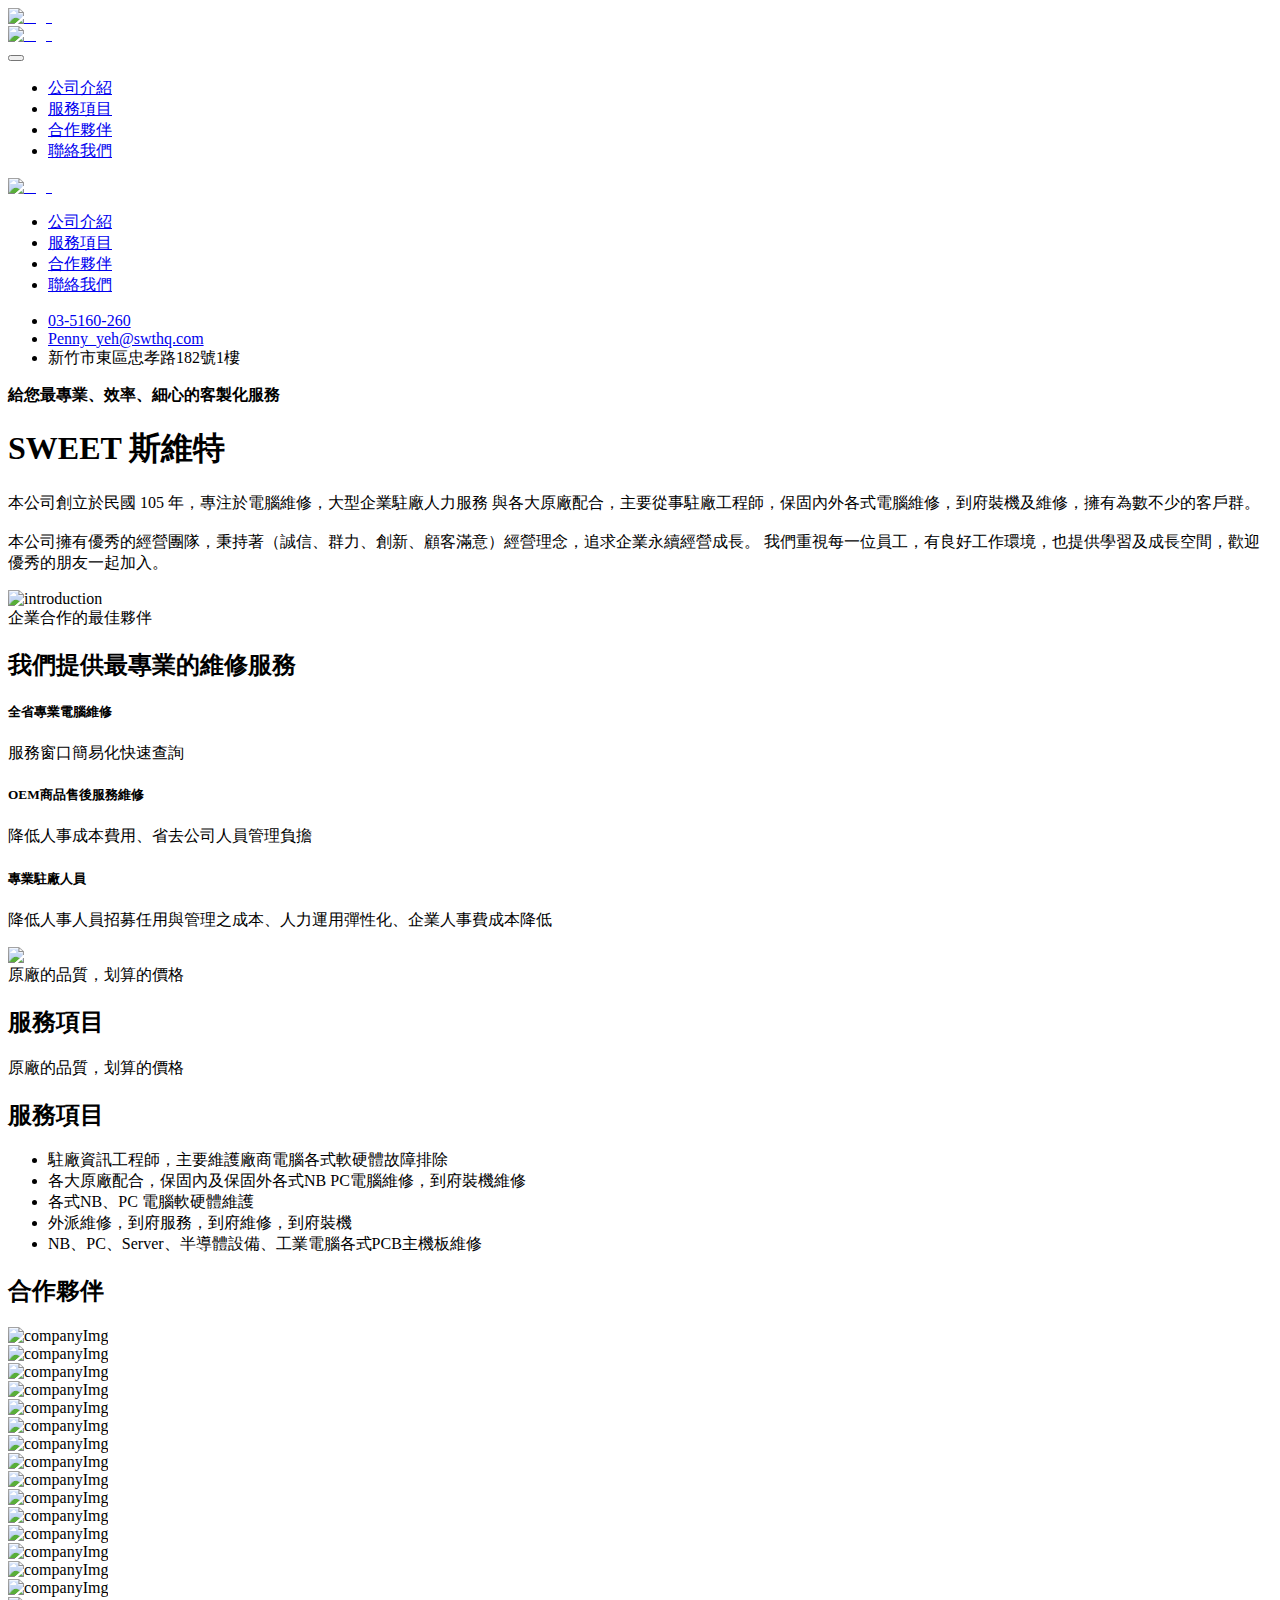
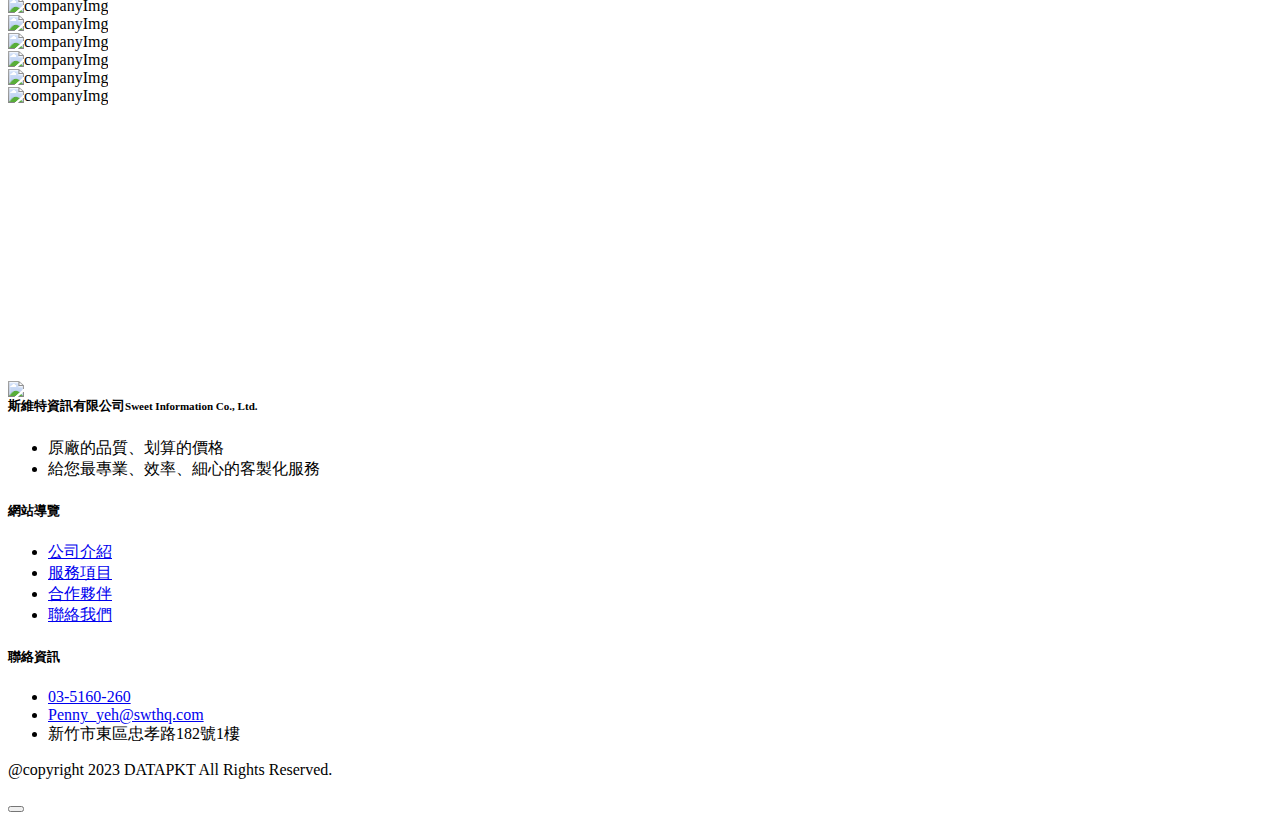
==== commit 8e166c86: "q" ====
--- a/index.html
+++ b/index.html
@@ -1 +1 @@
-<!DOCTYPE html><html lang="zh-Hant"><head><meta charSet="utf-8"/><title>斯維特資訊有限公司</title><meta name="viewport" content="width=device-width, initial-scale=1, shrink-to-fit=no"/><meta name="description" content="位於新竹的斯維特資訊有限公司，專注於電腦維修，大型企業駐廠人力服務 與各大原廠配合，主要從事駐廠工程師，保固內外各式電腦維修，到府裝機及維修，擁有為數不少的客戶群。"/><meta property="image" content="/swt_demo/favicon.ico"/><meta property="og:title" content="斯維特資訊有限公司"/><meta property="og:description" content="位於新竹的斯維特資訊有限公司，專注於電腦維修，大型企業駐廠人力服務 與各大原廠配合，主要從事駐廠工程師，保固內外各式電腦維修，到府裝機及維修，擁有為數不少的客戶群。"/><meta property="og:image" content="/swt_demo/favicon.ico"/><meta property="og:image:width" content="48px"/><meta property="og:image:height" content="48px"/><meta name="next-head-count" content="10"/><meta http-equiv="x-ua-compatible" content="ie=edge"/><meta name="description" content="SWEET 斯維特 專業駐場人員、全省專業電腦維修、OEM商品售後服務維修"/><meta name="robots" content="noindex, follow"/><link rel="icon" href="/swt_demo/favicon.ico"/><link data-next-font="size-adjust" rel="preconnect" href="/" crossorigin="anonymous"/><link rel="preload" href="/swt_demo/_next/static/css/58f6aed86d52f492.css" as="style"/><link rel="stylesheet" href="/swt_demo/_next/static/css/58f6aed86d52f492.css" data-n-g=""/><noscript data-n-css=""></noscript><script defer="" nomodule="" src="/swt_demo/_next/static/chunks/polyfills-78c92fac7aa8fdd8.js"></script><script src="/swt_demo/_next/static/chunks/webpack-4cf493c52acea500.js" defer=""></script><script src="/swt_demo/_next/static/chunks/framework-305cb810cde7afac.js" defer=""></script><script src="/swt_demo/_next/static/chunks/main-777206f34104560f.js" defer=""></script><script src="/swt_demo/_next/static/chunks/pages/_app-374d7337b79591b0.js" defer=""></script><script src="/swt_demo/_next/static/chunks/247-3a83a01078150b58.js" defer=""></script><script src="/swt_demo/_next/static/chunks/629-a3c6c9af6b3321ed.js" defer=""></script><script src="/swt_demo/_next/static/chunks/pages/index-d896f3593a2fb95d.js" defer=""></script><script src="/swt_demo/_next/static/vB0-W6sDIRXzFeqmdT-ie/_buildManifest.js" defer=""></script><script src="/swt_demo/_next/static/vB0-W6sDIRXzFeqmdT-ie/_ssgManifest.js" defer=""></script></head><body><div id="__next"><div class="page-wrapper home-six"><header class="main-header header-six "><div class="header-upper"><div class="container clearfix"><div class="header-inner d-flex align-items-center"><div class="logo-outer"><div class="logo"><a href="/swt_demo"><img alt="logo" loading="lazy" width="250" height="50" decoding="async" data-nimg="1" style="color:transparent" src="/swt_demo/assets/images/logos/logo_navbar.png"/></a></div></div><div class="nav-outer clearfix d-flex align-items-center"><nav class="main-menu navbar-expand-lg"><div class="navbar-header"><div class="mobile-logo py-15"><a href="/swt_demo"><img alt="logo" loading="lazy" width="200" height="40" decoding="async" data-nimg="1" style="color:transparent" src="/swt_demo/assets/images/logos/logo_navbar.png"/></a></div><button type="button" class="navbar-toggle"><span class="icon-bar"></span><span class="icon-bar"></span><span class="icon-bar"></span></button></div><div class="navbar-collapse collapse clearfix"><div data-nav="list"> <ul class="navigation onepage clearfix"><li><a href="#home">公司介紹</a></li><li><a href="#serviceList">服務項目</a></li><li><a href="#companyList">合作夥伴</a></li><li><a href="#contact">聯絡我們</a></li></ul></div></div></nav></div></div></div></div></header><div class="off_canvars_overlay "></div><div class="offcanvas_menu"><div class="container-fluid"><div class="row"><div class="col-12"><div class="offcanvas_menu_wrapper  "><a class="offcanvas-brand text-center mb-40 d-block" href="/swt_demo"><img alt="logo" loading="lazy" width="120" height="120" decoding="async" data-nimg="1" style="color:transparent" src="/swt_demo/assets/images/logos/logo.jpg"/></a><div id="menu" class="text-start "><ul class="offcanvas_main_menu"><li id="service" class="menu-item-has-children active"><a href="#home">公司介紹</a></li><li id="abouts" class="menu-item-has-children active"><a href="#serviceList">服務項目</a></li><li id="portfolio" class="menu-item-has-children active"><a href="#companyList">合作夥伴</a></li><li id="Pages" class="menu-item-has-children active"><a href="#contact">聯絡我們</a></li></ul></div><div class="footer-five footer-widget contact-widget mr-30 rmr-0"><ul class="list-style-two mobile"><li><i class="fas fa-phone-alt"></i> <a href="tel:03-5160-260">03-5160-260</a></li><li><i class="fas fa-envelope"></i> <a href="mailto:Penny_yeh@swthq.com">Penny_yeh@swthq.com</a></li><li><i class="fas fa-map-marker-alt"></i> 新竹市東區忠孝路182號1樓</li></ul></div></div></div></div></div></div><section class="hero-section-six bg-color  z-1 rel pt-80 rpt-65" id="home"><div class="bg-color"><div class="container"><div class="row align-items-center "><div class="col-md-6 slick-active"><div class="hero-content-six mr-10 rmr-0 py-100 rpy-80 main-slider-content"><span class="sub-title d-block"><strong>給您最專業、效率、細心的客製化服務</strong></span><div class="mt-20"><h1><span class="engFont">SWEET</span> 斯維特</h1></div><p>本公司創立於民國 105 年，專注於電腦維修，大型企業駐廠人力服務 與各大原廠配合，主要從事駐廠工程師，保固內外各式電腦維修，到府裝機及維修，擁有為數不少的客戶群。<br/><br/>本公司擁有優秀的經營團隊，秉持著（誠信、群力、創新、顧客滿意）經營理念，追求企業永續經營成長。 我們重視每一位員工，有良好工作環境，也提供學習及成長空間，歡迎優秀的朋友一起加入。</p></div></div><div class="col-md-6"><div class="hero-six-images wow fadeInRight delay-0-8s"><img src="/swt_demo/assets/images/background/introduction.png" alt="introduction"/></div></div></div></div></div></section><section id="serviceList"><div class="container bg-white"><div class="row align-items-center"><div class="col-md-12"><div class="about-six-content rmr-0"><div class="section-title mb-50 mt-50 text-center"><span class="sub-title">企業合作的最佳夥伴</span><h2>我們提供最專業的維修服務</h2></div><div class="service-item-container"><div class="service-item-six-container"><div class="service-item-six"><div class="icon" style="margin-bottom:20px"><i class="flaticon flaticon-computer"></i></div><div class="service-item-six-content"><h5>全省專業電腦維修</h5><p> 服務窗口簡易化快速查詢</p></div></div></div><div class="service-item-six-container"><div class="service-item-six"><div class="icon" style="margin-bottom:20px"><i class="flaticon flaticon-computer-1"></i></div><div class="service-item-six-content"><h5>OEM商品售後服務維修</h5><p> 降低人事成本費用、省去公司人員管理負擔</p></div></div></div><div class="service-item-six-container"><div class="service-item-six"><div class="icon" style="margin-bottom:20px"><i class="flaticon flaticon-support-1"></i></div><div class="service-item-six-content"><h5>專業駐廠人員</h5><p> 降低人事人員招募任用與管理之成本、人力運用彈性化、企業人事費成本降低</p></div></div></div></div></div></div></div></div></section><section class="customization-section "><div class="container bg-white"><div class="row"><div class="customization-images "><img src="/swt_demo/assets/images/about/IMG_3800.png" alt="customization"/><div class="customization-content-ipad"><div class="section-title mb-25"><span class="sub-title">原廠的品質，划算的價格</span><h2>服務項目</h2></div><p></p></div></div><div class="customization-content rmr-0 pb-35 rpt-50"><div class="section-title mb-25"><span class="sub-title">原廠的品質，划算的價格</span><h2>服務項目</h2></div><p></p><ul class="list-style-three mt-25 pb-10"><li>駐廠資訊工程師，主要維護廠商電腦各式軟硬體故障排除</li><li>各大原廠配合，保固內及保固外各式NB PC電腦維修，到府裝機維修</li><li>各式NB、PC 電腦軟硬體維護</li><li>外派維修，到府服務，到府維修，到府裝機</li><li>NB、PC、Server、半導體設備、工業電腦各式PCB主機板維修</li></ul></div></div></div></section><section class="team-section text-center rpb-70 bg-company-color" id="companyList"><div class="container "><div class="section-title pt-30  mb-30"><h2>合作夥伴</h2></div><div class="row align-items-center"><div class="col-lg-3 col-sm-6"><div class="team-member-four wow fadeInUp delay-0-2s"><div class="image"><img src="/swt_demo/assets/images/companies/華碩聯合科技.png" alt="companyImg"/></div></div></div><div class="col-lg-3 col-sm-6"><div class="team-member-four wow fadeInUp delay-0-2s"><div class="image"><img src="/swt_demo/assets/images/companies/廣承電腦科技.jpg" alt="companyImg"/></div></div></div><div class="col-lg-3 col-sm-6"><div class="team-member-four wow fadeInUp delay-0-2s"><div class="image"><img src="/swt_demo/assets/images/companies/展碁國際.jpg" alt="companyImg"/></div></div></div><div class="col-lg-3 col-sm-6"><div class="team-member-four wow fadeInUp delay-0-2s"><div class="image"><img src="/swt_demo/assets/images/companies/捷創科技.jpg" alt="companyImg"/></div></div></div><div class="col-lg-3 col-sm-6"><div class="team-member-four wow fadeInUp delay-0-2s"><div class="image"><img src="/swt_demo/assets/images/companies/漢民微測科技.png" alt="companyImg"/></div></div></div><div class="col-lg-3 col-sm-6"><div class="team-member-four wow fadeInUp delay-0-2s"><div class="image"><img src="/swt_demo/assets/images/companies/聯發科.png" alt="companyImg"/></div></div></div><div class="col-lg-3 col-sm-6"><div class="team-member-four wow fadeInUp delay-0-2s"><div class="image"><img src="/swt_demo/assets/images/companies/聯想.jpg" alt="companyImg"/></div></div></div><div class="col-lg-3 col-sm-6"><div class="team-member-four wow fadeInUp delay-0-2s"><div class="image"><img src="/swt_demo/assets/images/companies/Tsmc.png" alt="companyImg"/></div></div></div><div class="col-lg-3 col-sm-6"><div class="team-member-four wow fadeInUp delay-0-2s"><div class="image"><img src="/swt_demo/assets/images/companies/穩懋半導體.jpg" alt="companyImg"/></div></div></div><div class="col-lg-3 col-sm-6"><div class="team-member-four wow fadeInUp delay-0-2s"><div class="image"><img src="/swt_demo/assets/images/companies/大綜電腦系統.png" alt="companyImg"/></div></div></div><div class="col-lg-3 col-sm-6"><div class="team-member-four wow fadeInUp delay-0-2s"><div class="image"><img src="/swt_demo/assets/images/companies/緯創.png" alt="companyImg"/></div></div></div><div class="col-lg-3 col-sm-6"><div class="team-member-four wow fadeInUp delay-0-2s"><div class="image"><img src="/swt_demo/assets/images/companies/緯穎科技.png" alt="companyImg"/></div></div></div><div class="col-lg-3 col-sm-6"><div class="team-member-four wow fadeInUp delay-0-2s"><div class="image"><img src="/swt_demo/assets/images/companies/聯華電子.png" alt="companyImg"/></div></div></div><div class="col-lg-3 col-sm-6"><div class="team-member-four wow fadeInUp delay-0-2s"><div class="image"><img src="/swt_demo/assets/images/companies/緯聰.png" alt="companyImg"/></div></div></div><div class="col-lg-3 col-sm-6"><div class="team-member-four wow fadeInUp delay-0-2s"><div class="image"><img src="/swt_demo/assets/images/companies/訊達電腦.jpg" alt="companyImg"/></div></div></div><div class="col-lg-3 col-sm-6"><div class="team-member-four wow fadeInUp delay-0-2s"><div class="image"><img src="/swt_demo/assets/images/companies/群環科技.png" alt="companyImg"/></div></div></div><div class="col-lg-3 col-sm-6"><div class="team-member-four wow fadeInUp delay-0-2s"><div class="image"><img src="/swt_demo/assets/images/companies/國眾電腦.png" alt="companyImg"/></div></div></div><div class="col-lg-3 col-sm-6"><div class="team-member-four wow fadeInUp delay-0-2s"><div class="image"><img src="/swt_demo/assets/images/companies/智聯服務.png" alt="companyImg"/></div></div></div><div class="col-lg-3 col-sm-6"><div class="team-member-four wow fadeInUp delay-0-2s"><div class="image"><img src="/swt_demo/assets/images/companies/華信光電科技.png" alt="companyImg"/></div></div></div><div class="col-lg-3 col-sm-6"><div class="team-member-four wow fadeInUp delay-0-2s"><div class="image"><img src="/swt_demo/assets/images/companies/仁大資訊.png" alt="companyImg"/></div></div></div><div class="col-lg-3 col-sm-6"><div class="team-member-four wow fadeInUp delay-0-2s"><div class="image"><img src="/swt_demo/assets/images/companies/精技電腦.jpg" alt="companyImg"/></div></div></div></div></div></section><div class="contact-page-map"><div class="our-location"><iframe src="https://maps.google.com/maps?width=520&amp;height=250&amp;hl=en&amp;q=%E5%BF%A0%E5%AD%9D%E8%B7%AF182%E8%99%9F%20%E6%96%B0%E7%AB%B9%E5%B8%82+(%E6%96%B0%E7%AB%B9%E5%B8%82%E6%9D%B1%E5%8D%80%E5%BF%A0%E5%AD%9D%E8%B7%AF182%E8%99%9F)&amp;t=&amp;z=12&amp;ie=UTF8&amp;iwloc=B&amp;output=embed" height="250" style="border:0;width:100%" loading="lazy"></iframe></div></div><footer class="main-footer footer-five bg-lighter pt-110" id="contact"><div class="container "><div class="row"><div class="col-xxl-4 col-md-12 col-sm-6"><div class="footer-widget introduction about-widget"><h5 class="footer-title"><div class="d-flex"><div class="mb-2"><img alt="logo" loading="lazy" width="50" height="50" decoding="async" data-nimg="1" style="color:transparent;margin-right:25px" src="/swt_demo/_next/static/media/logo.596034ff.jpg"/></div><div class="d-flex flex-column align-items-start"><span>斯維特資訊有限公司</span><small>Sweet Information Co., Ltd.</small></div></div></h5><div class="d-flex companyInfo"><ul class="list-style-two"><li>原廠的品質、划算的價格</li><li>給您最專業、效率、細心的客製化服務</li></ul></div></div></div><div class="col-xxl-4 col-md-6 col-sm-6"><div class="footer-widget link-widget rml-0"><h5 class="footer-title">網站導覽</h5><ul class="list-style-two siteMap"><li><a href="#">公司介紹</a></li><li><a href="#serviceList">服務項目</a></li><li><a href="#companyList">合作夥伴</a></li><li><a href="#contact">聯絡我們</a></li></ul></div></div><div class="col-xxl-4 col-md-6 col-sm-6"><div class="footer-widget contact-widget mr-30 rmr-0"><h5 class="footer-title">聯絡資訊</h5><div class="d-flex justify-content-center"><ul class="list-style-two"><li><i class="fas fa-phone-alt"></i> <a href="tel:03-5160-260">03-5160-260</a></li><li><i class="fas fa-envelope"></i> <a href="mailto:Penny_yeh@swthq.com">Penny_yeh@swthq.com</a></li><li><i class="fas fa-map-marker-alt"></i> 新竹市東區忠孝路182號1樓</li></ul></div></div></div></div></div><div class="copyright-area mt-50"><div class="container"><div class="copyright-inner justify-content-center"><p>@copyright <!-- -->2023<!-- --> DATAPKT All Rights Reserved.</p></div></div></div></footer><button type="button" class="scroll-top scroll-to-target "><span class="fa fa-angle-up"></span></button></div></div><script id="__NEXT_DATA__" type="application/json">{"props":{"pageProps":{}},"page":"/","query":{},"buildId":"vB0-W6sDIRXzFeqmdT-ie","assetPrefix":"/swt_demo","nextExport":true,"autoExport":true,"isFallback":false,"scriptLoader":[]}</script></body></html>+<!DOCTYPE html><html lang="zh-Hant"><head><meta charSet="utf-8"/><title>斯維特資訊有限公司</title><meta name="viewport" content="width=device-width, initial-scale=1, shrink-to-fit=no"/><meta name="description" content="位於新竹的斯維特資訊有限公司，專注於電腦維修，大型企業駐廠人力服務 與各大原廠配合，主要從事駐廠工程師，保固內外各式電腦維修，到府裝機及維修，擁有為數不少的客戶群。"/><meta property="image" content="/swt_demo/favicon.ico"/><meta property="og:title" content="斯維特資訊有限公司"/><meta property="og:description" content="位於新竹的斯維特資訊有限公司，專注於電腦維修，大型企業駐廠人力服務 與各大原廠配合，主要從事駐廠工程師，保固內外各式電腦維修，到府裝機及維修，擁有為數不少的客戶群。"/><meta property="og:image" content="/swt_demo/favicon.ico"/><meta property="og:image:width" content="48px"/><meta property="og:image:height" content="48px"/><meta name="next-head-count" content="10"/><meta http-equiv="x-ua-compatible" content="ie=edge"/><meta name="description" content="SWEET 斯維特 專業駐場人員、全省專業電腦維修、OEM商品售後服務維修"/><meta name="robots" content="noindex, follow"/><link rel="icon" href="/swt_demo/favicon.ico"/><link data-next-font="size-adjust" rel="preconnect" href="/" crossorigin="anonymous"/><link rel="preload" href="/swt_demo/_next/static/css/a5014cfbcae45ad1.css" as="style"/><link rel="stylesheet" href="/swt_demo/_next/static/css/a5014cfbcae45ad1.css" data-n-g=""/><noscript data-n-css=""></noscript><script defer="" nomodule="" src="/swt_demo/_next/static/chunks/polyfills-78c92fac7aa8fdd8.js"></script><script src="/swt_demo/_next/static/chunks/webpack-4cf493c52acea500.js" defer=""></script><script src="/swt_demo/_next/static/chunks/framework-305cb810cde7afac.js" defer=""></script><script src="/swt_demo/_next/static/chunks/main-777206f34104560f.js" defer=""></script><script src="/swt_demo/_next/static/chunks/pages/_app-374d7337b79591b0.js" defer=""></script><script src="/swt_demo/_next/static/chunks/247-3a83a01078150b58.js" defer=""></script><script src="/swt_demo/_next/static/chunks/629-a3c6c9af6b3321ed.js" defer=""></script><script src="/swt_demo/_next/static/chunks/pages/index-bbb90e3541421223.js" defer=""></script><script src="/swt_demo/_next/static/SYyb7hy1LZHGLHylM_4Fu/_buildManifest.js" defer=""></script><script src="/swt_demo/_next/static/SYyb7hy1LZHGLHylM_4Fu/_ssgManifest.js" defer=""></script></head><body><div id="__next"><div class="page-wrapper home-six"><header class="main-header header-six "><div class="header-upper"><div class="container clearfix"><div class="header-inner d-flex align-items-center"><div class="logo-outer"><div class="logo"><a href="/swt_demo"><img alt="logo" loading="lazy" width="250" height="50" decoding="async" data-nimg="1" style="color:transparent" src="/swt_demo/assets/images/logos/logo_navbar.png"/></a></div></div><div class="nav-outer clearfix d-flex align-items-center"><nav class="main-menu navbar-expand-lg"><div class="navbar-header"><div class="mobile-logo py-15"><a href="/swt_demo"><img alt="logo" loading="lazy" width="200" height="40" decoding="async" data-nimg="1" style="color:transparent" src="/swt_demo/assets/images/logos/logo_navbar.png"/></a></div><button type="button" class="navbar-toggle"><span class="icon-bar"></span><span class="icon-bar"></span><span class="icon-bar"></span></button></div><div class="navbar-collapse collapse clearfix"><div data-nav="list"> <ul class="navigation onepage clearfix"><li><a href="#home">公司介紹</a></li><li><a href="#serviceList">服務項目</a></li><li><a href="#companyList">合作夥伴</a></li><li><a href="#contact">聯絡我們</a></li></ul></div></div></nav></div></div></div></div></header><div class="off_canvars_overlay "></div><div class="offcanvas_menu"><div class="container-fluid"><div class="row"><div class="col-12"><div class="offcanvas_menu_wrapper  "><a class="offcanvas-brand text-center mb-40 d-block" href="/swt_demo"><img alt="logo" loading="lazy" width="120" height="120" decoding="async" data-nimg="1" style="color:transparent" src="/swt_demo/assets/images/logos/logo.jpg"/></a><div id="menu" class="text-start "><ul class="offcanvas_main_menu"><li id="service" class="menu-item-has-children active"><a href="#home">公司介紹</a></li><li id="abouts" class="menu-item-has-children active"><a href="#serviceList">服務項目</a></li><li id="portfolio" class="menu-item-has-children active"><a href="#companyList">合作夥伴</a></li><li id="Pages" class="menu-item-has-children active"><a href="#contact">聯絡我們</a></li></ul></div><div class="footer-five footer-widget contact-widget mr-30 rmr-0"><ul class="list-style-two mobile"><li><i class="fas fa-phone-alt"></i> <a href="tel:03-5160-260">03-5160-260</a></li><li><i class="fas fa-envelope"></i> <a href="mailto:Penny_yeh@swthq.com">Penny_yeh@swthq.com</a></li><li><i class="fas fa-map-marker-alt"></i> 新竹市東區忠孝路182號1樓</li></ul></div></div></div></div></div></div><section class="hero-section-six bg-color  z-1 rel pt-80 rpt-65" id="home"><div class="bg-color"><div class="container"><div class="row align-items-center "><div class="col-md-6 slick-active"><div class="hero-content-six mr-10 rmr-0 py-100 rpy-80 main-slider-content"><span class="sub-title d-block"><strong>給您最專業、效率、細心的客製化服務</strong></span><div class="mt-20"><h1><span class="engFont">SWEET</span> 斯維特</h1></div><p>本公司創立於民國 105 年，專注於電腦維修，大型企業駐廠人力服務 與各大原廠配合，主要從事駐廠工程師，保固內外各式電腦維修，到府裝機及維修，擁有為數不少的客戶群。<br/><br/>本公司擁有優秀的經營團隊，秉持著（誠信、群力、創新、顧客滿意）經營理念，追求企業永續經營成長。 我們重視每一位員工，有良好工作環境，也提供學習及成長空間，歡迎優秀的朋友一起加入。</p></div></div><div class="col-md-6 p-0"><div class="hero-six-images wow fadeInRight delay-0-8s"><img src="/swt_demo/assets/images/background/introduction.jpg" alt="introduction"/></div></div></div></div></div></section><section id="serviceList"><div class="container bg-white"><div class="row align-items-center"><div class="col-md-12"><div class="about-six-content rmr-0"><div class="section-title mb-50 mt-50 text-center"><span class="sub-title">企業合作的最佳夥伴</span><h2>我們提供最專業的維修服務</h2></div><div class="service-item-container"><div class="service-item-six-container"><div class="service-item-six"><div class="icon" style="margin-bottom:20px"><i class="flaticon flaticon-computer"></i></div><div class="service-item-six-content"><h5>全省專業電腦維修</h5><p> 服務窗口簡易化快速查詢</p></div></div></div><div class="service-item-six-container"><div class="service-item-six"><div class="icon" style="margin-bottom:20px"><i class="flaticon flaticon-computer-1"></i></div><div class="service-item-six-content"><h5>OEM商品售後服務維修</h5><p> 降低人事成本費用、省去公司人員管理負擔</p></div></div></div><div class="service-item-six-container"><div class="service-item-six"><div class="icon" style="margin-bottom:20px"><i class="flaticon flaticon-support-1"></i></div><div class="service-item-six-content"><h5>專業駐廠人員</h5><p> 降低人事人員招募任用與管理之成本、人力運用彈性化、企業人事費成本降低</p></div></div></div></div></div></div></div></div></section><section class="customization-section "><div class="container bg-white"><div class="row"><div class="customization-images "><img alt="customization" loading="lazy" width="380" height="280" decoding="async" data-nimg="1" style="color:transparent" src="/swt_demo/assets/images/about/serviceDetail.jpg"/><div class="customization-content-ipad"><div class="section-title mb-25"><span class="sub-title">原廠的品質，划算的價格</span><h2>服務項目</h2></div><p></p></div></div><div class="customization-content rmr-0 pb-35 rpt-50"><div class="section-title mb-25"><span class="sub-title">原廠的品質，划算的價格</span><h2>服務項目</h2></div><p></p><ul class="list-style-three mt-25 pb-10"><li>駐廠資訊工程師，主要維護廠商電腦各式軟硬體故障排除</li><li>各大原廠配合，保固內及保固外各式NB PC電腦維修，到府裝機維修</li><li>各式NB、PC 電腦軟硬體維護</li><li>外派維修，到府服務，到府維修，到府裝機</li><li>NB、PC、Server、半導體設備、工業電腦各式PCB主機板維修</li></ul></div></div></div></section><section class="team-section text-center rpb-70 bg-company-color" id="companyList"><div class="container "><div class="section-title pt-30  mb-30"><h2>合作夥伴</h2></div><div class="row align-items-center"><div class="col-lg-3 col-sm-6"><div class="team-member-four wow fadeInUp delay-0-2s"><div class="image"><img src="/swt_demo/assets/images/companies/華碩聯合科技.png" alt="companyImg"/></div></div></div><div class="col-lg-3 col-sm-6"><div class="team-member-four wow fadeInUp delay-0-2s"><div class="image"><img src="/swt_demo/assets/images/companies/廣承電腦科技.jpg" alt="companyImg"/></div></div></div><div class="col-lg-3 col-sm-6"><div class="team-member-four wow fadeInUp delay-0-2s"><div class="image"><img src="/swt_demo/assets/images/companies/展碁國際.jpg" alt="companyImg"/></div></div></div><div class="col-lg-3 col-sm-6"><div class="team-member-four wow fadeInUp delay-0-2s"><div class="image"><img src="/swt_demo/assets/images/companies/捷創科技.jpg" alt="companyImg"/></div></div></div><div class="col-lg-3 col-sm-6"><div class="team-member-four wow fadeInUp delay-0-2s"><div class="image"><img src="/swt_demo/assets/images/companies/漢民微測科技.png" alt="companyImg"/></div></div></div><div class="col-lg-3 col-sm-6"><div class="team-member-four wow fadeInUp delay-0-2s"><div class="image"><img src="/swt_demo/assets/images/companies/聯發科.png" alt="companyImg"/></div></div></div><div class="col-lg-3 col-sm-6"><div class="team-member-four wow fadeInUp delay-0-2s"><div class="image"><img src="/swt_demo/assets/images/companies/聯想.jpg" alt="companyImg"/></div></div></div><div class="col-lg-3 col-sm-6"><div class="team-member-four wow fadeInUp delay-0-2s"><div class="image"><img src="/swt_demo/assets/images/companies/Tsmc.png" alt="companyImg"/></div></div></div><div class="col-lg-3 col-sm-6"><div class="team-member-four wow fadeInUp delay-0-2s"><div class="image"><img src="/swt_demo/assets/images/companies/穩懋半導體.jpg" alt="companyImg"/></div></div></div><div class="col-lg-3 col-sm-6"><div class="team-member-four wow fadeInUp delay-0-2s"><div class="image"><img src="/swt_demo/assets/images/companies/大綜電腦系統.png" alt="companyImg"/></div></div></div><div class="col-lg-3 col-sm-6"><div class="team-member-four wow fadeInUp delay-0-2s"><div class="image"><img src="/swt_demo/assets/images/companies/緯創.png" alt="companyImg"/></div></div></div><div class="col-lg-3 col-sm-6"><div class="team-member-four wow fadeInUp delay-0-2s"><div class="image"><img src="/swt_demo/assets/images/companies/緯穎科技.png" alt="companyImg"/></div></div></div><div class="col-lg-3 col-sm-6"><div class="team-member-four wow fadeInUp delay-0-2s"><div class="image"><img src="/swt_demo/assets/images/companies/聯華電子.png" alt="companyImg"/></div></div></div><div class="col-lg-3 col-sm-6"><div class="team-member-four wow fadeInUp delay-0-2s"><div class="image"><img src="/swt_demo/assets/images/companies/緯聰.png" alt="companyImg"/></div></div></div><div class="col-lg-3 col-sm-6"><div class="team-member-four wow fadeInUp delay-0-2s"><div class="image"><img src="/swt_demo/assets/images/companies/訊達電腦.jpg" alt="companyImg"/></div></div></div><div class="col-lg-3 col-sm-6"><div class="team-member-four wow fadeInUp delay-0-2s"><div class="image"><img src="/swt_demo/assets/images/companies/群環科技.png" alt="companyImg"/></div></div></div><div class="col-lg-3 col-sm-6"><div class="team-member-four wow fadeInUp delay-0-2s"><div class="image"><img src="/swt_demo/assets/images/companies/國眾電腦.png" alt="companyImg"/></div></div></div><div class="col-lg-3 col-sm-6"><div class="team-member-four wow fadeInUp delay-0-2s"><div class="image"><img src="/swt_demo/assets/images/companies/智聯服務.png" alt="companyImg"/></div></div></div><div class="col-lg-3 col-sm-6"><div class="team-member-four wow fadeInUp delay-0-2s"><div class="image"><img src="/swt_demo/assets/images/companies/華信光電科技.png" alt="companyImg"/></div></div></div><div class="col-lg-3 col-sm-6"><div class="team-member-four wow fadeInUp delay-0-2s"><div class="image"><img src="/swt_demo/assets/images/companies/仁大資訊.png" alt="companyImg"/></div></div></div><div class="col-lg-3 col-sm-6"><div class="team-member-four wow fadeInUp delay-0-2s"><div class="image"><img src="/swt_demo/assets/images/companies/精技電腦.jpg" alt="companyImg"/></div></div></div></div></div></section><div class="contact-page-map"><div class="our-location"><iframe src="https://maps.google.com/maps?width=520&amp;height=250&amp;hl=en&amp;q=%E5%BF%A0%E5%AD%9D%E8%B7%AF182%E8%99%9F%20%E6%96%B0%E7%AB%B9%E5%B8%82+(%E6%96%B0%E7%AB%B9%E5%B8%82%E6%9D%B1%E5%8D%80%E5%BF%A0%E5%AD%9D%E8%B7%AF182%E8%99%9F)&amp;t=&amp;z=12&amp;ie=UTF8&amp;iwloc=B&amp;output=embed" height="250" style="border:0;width:100%" loading="lazy"></iframe></div></div><footer class="main-footer footer-five bg-lighter pt-110" id="contact"><div class="container "><div class="row"><div class="col-xxl-4 col-md-12 col-sm-6"><div class="footer-widget introduction about-widget"><h5 class="footer-title"><div class="d-flex"><div class="mb-2"><img alt="logo" loading="lazy" width="50" height="50" decoding="async" data-nimg="1" style="color:transparent;margin-right:25px" src="/swt_demo/_next/static/media/logo.596034ff.jpg"/></div><div class="d-flex flex-column align-items-start"><span>斯維特資訊有限公司</span><small>Sweet Information Co., Ltd.</small></div></div></h5><div class="d-flex companyInfo"><ul class="list-style-two"><li>原廠的品質、划算的價格</li><li>給您最專業、效率、細心的客製化服務</li></ul></div></div></div><div class="col-xxl-4 col-md-6 col-sm-6"><div class="footer-widget link-widget rml-0"><h5 class="footer-title">網站導覽</h5><ul class="list-style-two siteMap"><li><a href="#">公司介紹</a></li><li><a href="#serviceList">服務項目</a></li><li><a href="#companyList">合作夥伴</a></li><li><a href="#contact">聯絡我們</a></li></ul></div></div><div class="col-xxl-4 col-md-6 col-sm-6"><div class="footer-widget contact-widget mr-30 rmr-0"><h5 class="footer-title">聯絡資訊</h5><div class="d-flex justify-content-center"><ul class="list-style-two"><li><i class="fas fa-phone-alt"></i> <a href="tel:03-5160-260">03-5160-260</a></li><li><i class="fas fa-envelope"></i> <a href="mailto:Penny_yeh@swthq.com">Penny_yeh@swthq.com</a></li><li><i class="fas fa-map-marker-alt"></i> 新竹市東區忠孝路182號1樓</li></ul></div></div></div></div></div><div class="copyright-area mt-50"><div class="container"><div class="copyright-inner justify-content-center"><p>@copyright <!-- -->2023<!-- --> DATAPKT All Rights Reserved.</p></div></div></div></footer><button type="button" class="scroll-top scroll-to-target "><span class="fa fa-angle-up"></span></button></div></div><script id="__NEXT_DATA__" type="application/json">{"props":{"pageProps":{}},"page":"/","query":{},"buildId":"SYyb7hy1LZHGLHylM_4Fu","assetPrefix":"/swt_demo","nextExport":true,"autoExport":true,"isFallback":false,"scriptLoader":[]}</script></body></html>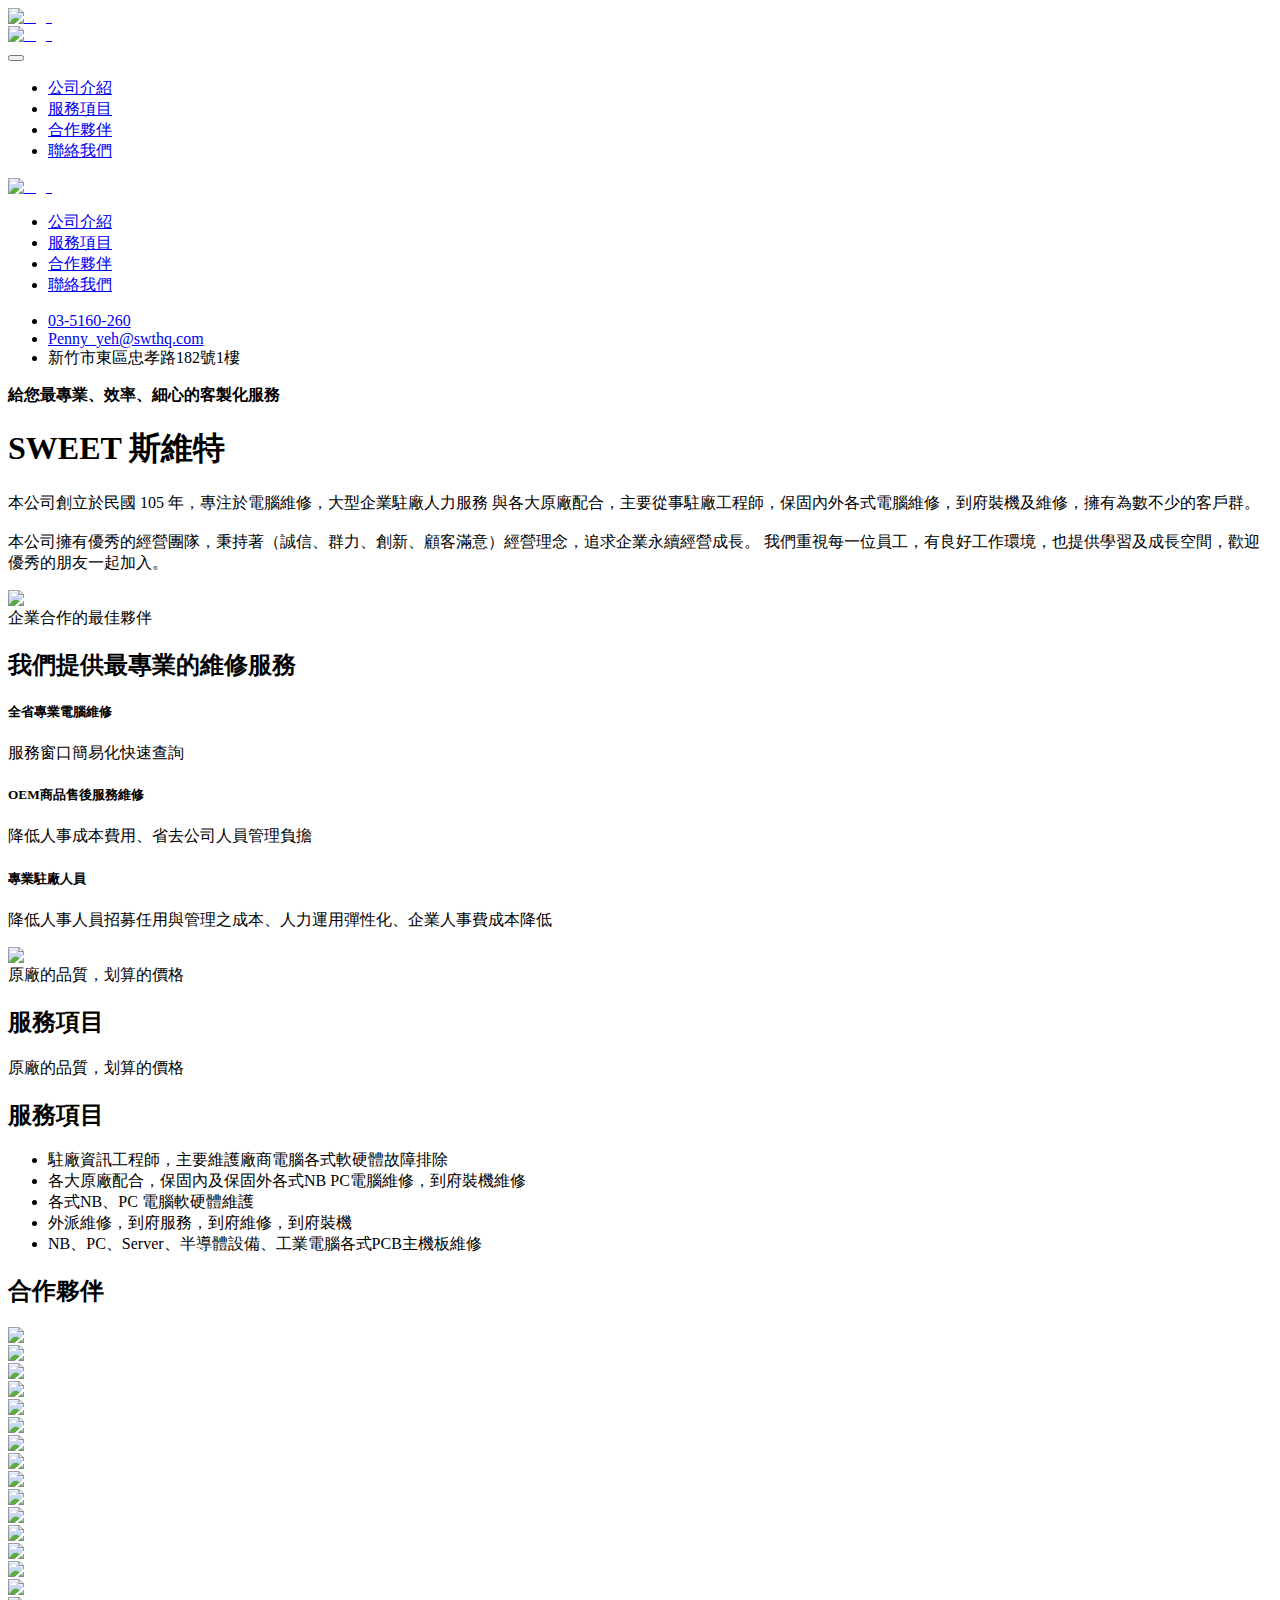
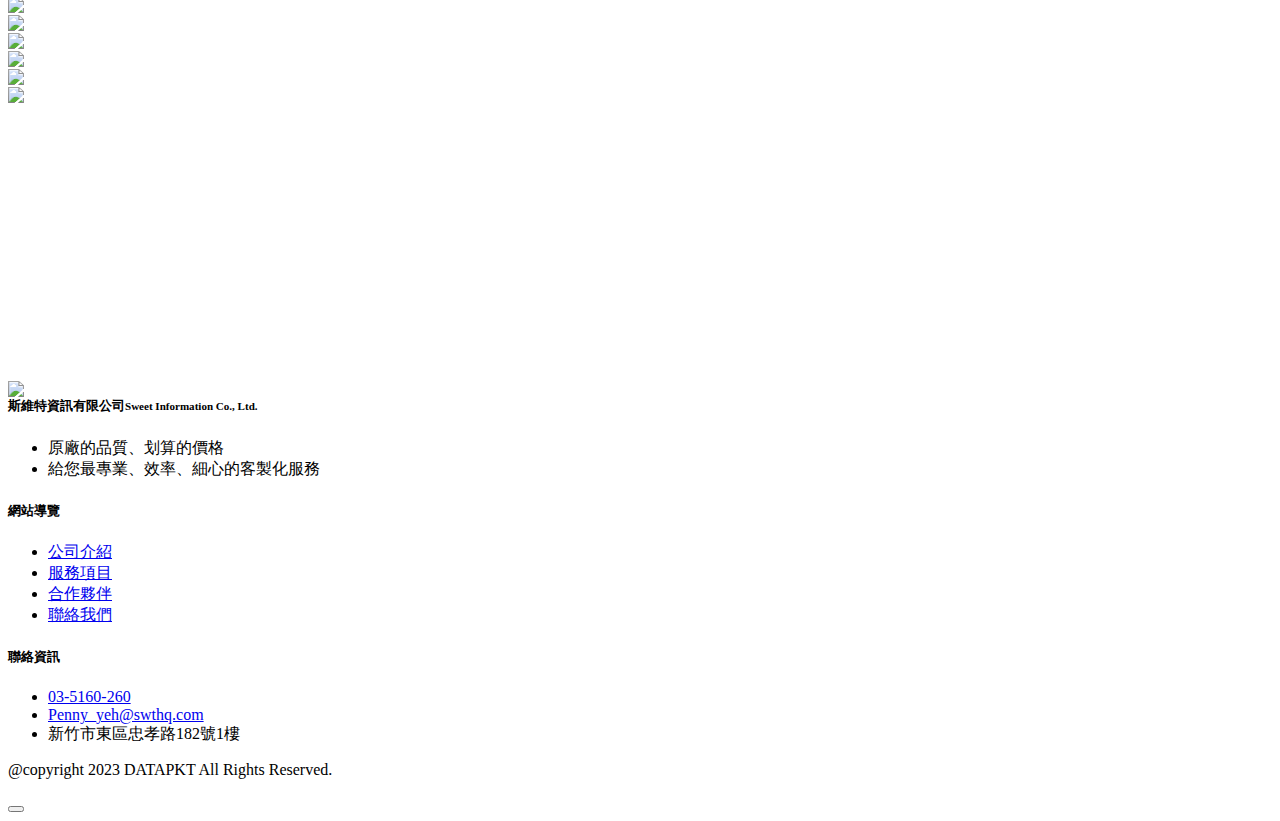
==== commit 88c59525: "q" ====
--- a/index.html
+++ b/index.html
@@ -1 +1 @@
-<!DOCTYPE html><html lang="zh-Hant"><head><meta charSet="utf-8"/><title>斯維特資訊有限公司</title><meta name="viewport" content="width=device-width, initial-scale=1, shrink-to-fit=no"/><meta name="description" content="位於新竹的斯維特資訊有限公司，專注於電腦維修，大型企業駐廠人力服務 與各大原廠配合，主要從事駐廠工程師，保固內外各式電腦維修，到府裝機及維修，擁有為數不少的客戶群。"/><meta property="image" content="/swt_demo/favicon.ico"/><meta property="og:title" content="斯維特資訊有限公司"/><meta property="og:description" content="位於新竹的斯維特資訊有限公司，專注於電腦維修，大型企業駐廠人力服務 與各大原廠配合，主要從事駐廠工程師，保固內外各式電腦維修，到府裝機及維修，擁有為數不少的客戶群。"/><meta property="og:image" content="/swt_demo/favicon.ico"/><meta property="og:image:width" content="48px"/><meta property="og:image:height" content="48px"/><meta name="next-head-count" content="10"/><meta http-equiv="x-ua-compatible" content="ie=edge"/><meta name="description" content="SWEET 斯維特 專業駐場人員、全省專業電腦維修、OEM商品售後服務維修"/><meta name="robots" content="noindex, follow"/><link rel="icon" href="/swt_demo/favicon.ico"/><link data-next-font="size-adjust" rel="preconnect" href="/" crossorigin="anonymous"/><link rel="preload" href="/swt_demo/_next/static/css/a5014cfbcae45ad1.css" as="style"/><link rel="stylesheet" href="/swt_demo/_next/static/css/a5014cfbcae45ad1.css" data-n-g=""/><noscript data-n-css=""></noscript><script defer="" nomodule="" src="/swt_demo/_next/static/chunks/polyfills-78c92fac7aa8fdd8.js"></script><script src="/swt_demo/_next/static/chunks/webpack-4cf493c52acea500.js" defer=""></script><script src="/swt_demo/_next/static/chunks/framework-305cb810cde7afac.js" defer=""></script><script src="/swt_demo/_next/static/chunks/main-777206f34104560f.js" defer=""></script><script src="/swt_demo/_next/static/chunks/pages/_app-374d7337b79591b0.js" defer=""></script><script src="/swt_demo/_next/static/chunks/247-3a83a01078150b58.js" defer=""></script><script src="/swt_demo/_next/static/chunks/629-a3c6c9af6b3321ed.js" defer=""></script><script src="/swt_demo/_next/static/chunks/pages/index-bbb90e3541421223.js" defer=""></script><script src="/swt_demo/_next/static/SYyb7hy1LZHGLHylM_4Fu/_buildManifest.js" defer=""></script><script src="/swt_demo/_next/static/SYyb7hy1LZHGLHylM_4Fu/_ssgManifest.js" defer=""></script></head><body><div id="__next"><div class="page-wrapper home-six"><header class="main-header header-six "><div class="header-upper"><div class="container clearfix"><div class="header-inner d-flex align-items-center"><div class="logo-outer"><div class="logo"><a href="/swt_demo"><img alt="logo" loading="lazy" width="250" height="50" decoding="async" data-nimg="1" style="color:transparent" src="/swt_demo/assets/images/logos/logo_navbar.png"/></a></div></div><div class="nav-outer clearfix d-flex align-items-center"><nav class="main-menu navbar-expand-lg"><div class="navbar-header"><div class="mobile-logo py-15"><a href="/swt_demo"><img alt="logo" loading="lazy" width="200" height="40" decoding="async" data-nimg="1" style="color:transparent" src="/swt_demo/assets/images/logos/logo_navbar.png"/></a></div><button type="button" class="navbar-toggle"><span class="icon-bar"></span><span class="icon-bar"></span><span class="icon-bar"></span></button></div><div class="navbar-collapse collapse clearfix"><div data-nav="list"> <ul class="navigation onepage clearfix"><li><a href="#home">公司介紹</a></li><li><a href="#serviceList">服務項目</a></li><li><a href="#companyList">合作夥伴</a></li><li><a href="#contact">聯絡我們</a></li></ul></div></div></nav></div></div></div></div></header><div class="off_canvars_overlay "></div><div class="offcanvas_menu"><div class="container-fluid"><div class="row"><div class="col-12"><div class="offcanvas_menu_wrapper  "><a class="offcanvas-brand text-center mb-40 d-block" href="/swt_demo"><img alt="logo" loading="lazy" width="120" height="120" decoding="async" data-nimg="1" style="color:transparent" src="/swt_demo/assets/images/logos/logo.jpg"/></a><div id="menu" class="text-start "><ul class="offcanvas_main_menu"><li id="service" class="menu-item-has-children active"><a href="#home">公司介紹</a></li><li id="abouts" class="menu-item-has-children active"><a href="#serviceList">服務項目</a></li><li id="portfolio" class="menu-item-has-children active"><a href="#companyList">合作夥伴</a></li><li id="Pages" class="menu-item-has-children active"><a href="#contact">聯絡我們</a></li></ul></div><div class="footer-five footer-widget contact-widget mr-30 rmr-0"><ul class="list-style-two mobile"><li><i class="fas fa-phone-alt"></i> <a href="tel:03-5160-260">03-5160-260</a></li><li><i class="fas fa-envelope"></i> <a href="mailto:Penny_yeh@swthq.com">Penny_yeh@swthq.com</a></li><li><i class="fas fa-map-marker-alt"></i> 新竹市東區忠孝路182號1樓</li></ul></div></div></div></div></div></div><section class="hero-section-six bg-color  z-1 rel pt-80 rpt-65" id="home"><div class="bg-color"><div class="container"><div class="row align-items-center "><div class="col-md-6 slick-active"><div class="hero-content-six mr-10 rmr-0 py-100 rpy-80 main-slider-content"><span class="sub-title d-block"><strong>給您最專業、效率、細心的客製化服務</strong></span><div class="mt-20"><h1><span class="engFont">SWEET</span> 斯維特</h1></div><p>本公司創立於民國 105 年，專注於電腦維修，大型企業駐廠人力服務 與各大原廠配合，主要從事駐廠工程師，保固內外各式電腦維修，到府裝機及維修，擁有為數不少的客戶群。<br/><br/>本公司擁有優秀的經營團隊，秉持著（誠信、群力、創新、顧客滿意）經營理念，追求企業永續經營成長。 我們重視每一位員工，有良好工作環境，也提供學習及成長空間，歡迎優秀的朋友一起加入。</p></div></div><div class="col-md-6 p-0"><div class="hero-six-images wow fadeInRight delay-0-8s"><img src="/swt_demo/assets/images/background/introduction.jpg" alt="introduction"/></div></div></div></div></div></section><section id="serviceList"><div class="container bg-white"><div class="row align-items-center"><div class="col-md-12"><div class="about-six-content rmr-0"><div class="section-title mb-50 mt-50 text-center"><span class="sub-title">企業合作的最佳夥伴</span><h2>我們提供最專業的維修服務</h2></div><div class="service-item-container"><div class="service-item-six-container"><div class="service-item-six"><div class="icon" style="margin-bottom:20px"><i class="flaticon flaticon-computer"></i></div><div class="service-item-six-content"><h5>全省專業電腦維修</h5><p> 服務窗口簡易化快速查詢</p></div></div></div><div class="service-item-six-container"><div class="service-item-six"><div class="icon" style="margin-bottom:20px"><i class="flaticon flaticon-computer-1"></i></div><div class="service-item-six-content"><h5>OEM商品售後服務維修</h5><p> 降低人事成本費用、省去公司人員管理負擔</p></div></div></div><div class="service-item-six-container"><div class="service-item-six"><div class="icon" style="margin-bottom:20px"><i class="flaticon flaticon-support-1"></i></div><div class="service-item-six-content"><h5>專業駐廠人員</h5><p> 降低人事人員招募任用與管理之成本、人力運用彈性化、企業人事費成本降低</p></div></div></div></div></div></div></div></div></section><section class="customization-section "><div class="container bg-white"><div class="row"><div class="customization-images "><img alt="customization" loading="lazy" width="380" height="280" decoding="async" data-nimg="1" style="color:transparent" src="/swt_demo/assets/images/about/serviceDetail.jpg"/><div class="customization-content-ipad"><div class="section-title mb-25"><span class="sub-title">原廠的品質，划算的價格</span><h2>服務項目</h2></div><p></p></div></div><div class="customization-content rmr-0 pb-35 rpt-50"><div class="section-title mb-25"><span class="sub-title">原廠的品質，划算的價格</span><h2>服務項目</h2></div><p></p><ul class="list-style-three mt-25 pb-10"><li>駐廠資訊工程師，主要維護廠商電腦各式軟硬體故障排除</li><li>各大原廠配合，保固內及保固外各式NB PC電腦維修，到府裝機維修</li><li>各式NB、PC 電腦軟硬體維護</li><li>外派維修，到府服務，到府維修，到府裝機</li><li>NB、PC、Server、半導體設備、工業電腦各式PCB主機板維修</li></ul></div></div></div></section><section class="team-section text-center rpb-70 bg-company-color" id="companyList"><div class="container "><div class="section-title pt-30  mb-30"><h2>合作夥伴</h2></div><div class="row align-items-center"><div class="col-lg-3 col-sm-6"><div class="team-member-four wow fadeInUp delay-0-2s"><div class="image"><img src="/swt_demo/assets/images/companies/華碩聯合科技.png" alt="companyImg"/></div></div></div><div class="col-lg-3 col-sm-6"><div class="team-member-four wow fadeInUp delay-0-2s"><div class="image"><img src="/swt_demo/assets/images/companies/廣承電腦科技.jpg" alt="companyImg"/></div></div></div><div class="col-lg-3 col-sm-6"><div class="team-member-four wow fadeInUp delay-0-2s"><div class="image"><img src="/swt_demo/assets/images/companies/展碁國際.jpg" alt="companyImg"/></div></div></div><div class="col-lg-3 col-sm-6"><div class="team-member-four wow fadeInUp delay-0-2s"><div class="image"><img src="/swt_demo/assets/images/companies/捷創科技.jpg" alt="companyImg"/></div></div></div><div class="col-lg-3 col-sm-6"><div class="team-member-four wow fadeInUp delay-0-2s"><div class="image"><img src="/swt_demo/assets/images/companies/漢民微測科技.png" alt="companyImg"/></div></div></div><div class="col-lg-3 col-sm-6"><div class="team-member-four wow fadeInUp delay-0-2s"><div class="image"><img src="/swt_demo/assets/images/companies/聯發科.png" alt="companyImg"/></div></div></div><div class="col-lg-3 col-sm-6"><div class="team-member-four wow fadeInUp delay-0-2s"><div class="image"><img src="/swt_demo/assets/images/companies/聯想.jpg" alt="companyImg"/></div></div></div><div class="col-lg-3 col-sm-6"><div class="team-member-four wow fadeInUp delay-0-2s"><div class="image"><img src="/swt_demo/assets/images/companies/Tsmc.png" alt="companyImg"/></div></div></div><div class="col-lg-3 col-sm-6"><div class="team-member-four wow fadeInUp delay-0-2s"><div class="image"><img src="/swt_demo/assets/images/companies/穩懋半導體.jpg" alt="companyImg"/></div></div></div><div class="col-lg-3 col-sm-6"><div class="team-member-four wow fadeInUp delay-0-2s"><div class="image"><img src="/swt_demo/assets/images/companies/大綜電腦系統.png" alt="companyImg"/></div></div></div><div class="col-lg-3 col-sm-6"><div class="team-member-four wow fadeInUp delay-0-2s"><div class="image"><img src="/swt_demo/assets/images/companies/緯創.png" alt="companyImg"/></div></div></div><div class="col-lg-3 col-sm-6"><div class="team-member-four wow fadeInUp delay-0-2s"><div class="image"><img src="/swt_demo/assets/images/companies/緯穎科技.png" alt="companyImg"/></div></div></div><div class="col-lg-3 col-sm-6"><div class="team-member-four wow fadeInUp delay-0-2s"><div class="image"><img src="/swt_demo/assets/images/companies/聯華電子.png" alt="companyImg"/></div></div></div><div class="col-lg-3 col-sm-6"><div class="team-member-four wow fadeInUp delay-0-2s"><div class="image"><img src="/swt_demo/assets/images/companies/緯聰.png" alt="companyImg"/></div></div></div><div class="col-lg-3 col-sm-6"><div class="team-member-four wow fadeInUp delay-0-2s"><div class="image"><img src="/swt_demo/assets/images/companies/訊達電腦.jpg" alt="companyImg"/></div></div></div><div class="col-lg-3 col-sm-6"><div class="team-member-four wow fadeInUp delay-0-2s"><div class="image"><img src="/swt_demo/assets/images/companies/群環科技.png" alt="companyImg"/></div></div></div><div class="col-lg-3 col-sm-6"><div class="team-member-four wow fadeInUp delay-0-2s"><div class="image"><img src="/swt_demo/assets/images/companies/國眾電腦.png" alt="companyImg"/></div></div></div><div class="col-lg-3 col-sm-6"><div class="team-member-four wow fadeInUp delay-0-2s"><div class="image"><img src="/swt_demo/assets/images/companies/智聯服務.png" alt="companyImg"/></div></div></div><div class="col-lg-3 col-sm-6"><div class="team-member-four wow fadeInUp delay-0-2s"><div class="image"><img src="/swt_demo/assets/images/companies/華信光電科技.png" alt="companyImg"/></div></div></div><div class="col-lg-3 col-sm-6"><div class="team-member-four wow fadeInUp delay-0-2s"><div class="image"><img src="/swt_demo/assets/images/companies/仁大資訊.png" alt="companyImg"/></div></div></div><div class="col-lg-3 col-sm-6"><div class="team-member-four wow fadeInUp delay-0-2s"><div class="image"><img src="/swt_demo/assets/images/companies/精技電腦.jpg" alt="companyImg"/></div></div></div></div></div></section><div class="contact-page-map"><div class="our-location"><iframe src="https://maps.google.com/maps?width=520&amp;height=250&amp;hl=en&amp;q=%E5%BF%A0%E5%AD%9D%E8%B7%AF182%E8%99%9F%20%E6%96%B0%E7%AB%B9%E5%B8%82+(%E6%96%B0%E7%AB%B9%E5%B8%82%E6%9D%B1%E5%8D%80%E5%BF%A0%E5%AD%9D%E8%B7%AF182%E8%99%9F)&amp;t=&amp;z=12&amp;ie=UTF8&amp;iwloc=B&amp;output=embed" height="250" style="border:0;width:100%" loading="lazy"></iframe></div></div><footer class="main-footer footer-five bg-lighter pt-110" id="contact"><div class="container "><div class="row"><div class="col-xxl-4 col-md-12 col-sm-6"><div class="footer-widget introduction about-widget"><h5 class="footer-title"><div class="d-flex"><div class="mb-2"><img alt="logo" loading="lazy" width="50" height="50" decoding="async" data-nimg="1" style="color:transparent;margin-right:25px" src="/swt_demo/_next/static/media/logo.596034ff.jpg"/></div><div class="d-flex flex-column align-items-start"><span>斯維特資訊有限公司</span><small>Sweet Information Co., Ltd.</small></div></div></h5><div class="d-flex companyInfo"><ul class="list-style-two"><li>原廠的品質、划算的價格</li><li>給您最專業、效率、細心的客製化服務</li></ul></div></div></div><div class="col-xxl-4 col-md-6 col-sm-6"><div class="footer-widget link-widget rml-0"><h5 class="footer-title">網站導覽</h5><ul class="list-style-two siteMap"><li><a href="#">公司介紹</a></li><li><a href="#serviceList">服務項目</a></li><li><a href="#companyList">合作夥伴</a></li><li><a href="#contact">聯絡我們</a></li></ul></div></div><div class="col-xxl-4 col-md-6 col-sm-6"><div class="footer-widget contact-widget mr-30 rmr-0"><h5 class="footer-title">聯絡資訊</h5><div class="d-flex justify-content-center"><ul class="list-style-two"><li><i class="fas fa-phone-alt"></i> <a href="tel:03-5160-260">03-5160-260</a></li><li><i class="fas fa-envelope"></i> <a href="mailto:Penny_yeh@swthq.com">Penny_yeh@swthq.com</a></li><li><i class="fas fa-map-marker-alt"></i> 新竹市東區忠孝路182號1樓</li></ul></div></div></div></div></div><div class="copyright-area mt-50"><div class="container"><div class="copyright-inner justify-content-center"><p>@copyright <!-- -->2023<!-- --> DATAPKT All Rights Reserved.</p></div></div></div></footer><button type="button" class="scroll-top scroll-to-target "><span class="fa fa-angle-up"></span></button></div></div><script id="__NEXT_DATA__" type="application/json">{"props":{"pageProps":{}},"page":"/","query":{},"buildId":"SYyb7hy1LZHGLHylM_4Fu","assetPrefix":"/swt_demo","nextExport":true,"autoExport":true,"isFallback":false,"scriptLoader":[]}</script></body></html>+<!DOCTYPE html><html lang="zh-Hant"><head><meta charSet="utf-8"/><title>斯維特資訊有限公司</title><meta name="viewport" content="width=device-width, initial-scale=1, shrink-to-fit=no"/><meta name="description" content="位於新竹的斯維特資訊有限公司，專注於電腦維修，大型企業駐廠人力服務 與各大原廠配合，主要從事駐廠工程師，保固內外各式電腦維修，到府裝機及維修，擁有為數不少的客戶群。"/><meta property="image" content="https://swthq.com/logo.jpg"/><meta property="og:title" content="斯維特資訊有限公司"/><meta property="og:description" content="位於新竹的斯維特資訊有限公司，專注於電腦維修，大型企業駐廠人力服務 與各大原廠配合，主要從事駐廠工程師，保固內外各式電腦維修，到府裝機及維修，擁有為數不少的客戶群。"/><meta property="og:image" content="https://swthq.com/logo.jpg"/><meta property="og:image:width" content="48px"/><meta property="og:image:height" content="48px"/><meta name="next-head-count" content="10"/><meta http-equiv="x-ua-compatible" content="ie=edge"/><meta name="description" content="SWEET 斯維特 專業駐場人員、全省專業電腦維修、OEM商品售後服務維修"/><meta name="robots" content="noindex, follow"/><link rel="icon" href="/swt_demo/favicon.ico"/><link data-next-font="size-adjust" rel="preconnect" href="/" crossorigin="anonymous"/><link rel="preload" href="/swt_demo/_next/static/css/cbfe2303a219798c.css" as="style"/><link rel="stylesheet" href="/swt_demo/_next/static/css/cbfe2303a219798c.css" data-n-g=""/><noscript data-n-css=""></noscript><script defer="" nomodule="" src="/swt_demo/_next/static/chunks/polyfills-78c92fac7aa8fdd8.js"></script><script src="/swt_demo/_next/static/chunks/webpack-4cf493c52acea500.js" defer=""></script><script src="/swt_demo/_next/static/chunks/framework-305cb810cde7afac.js" defer=""></script><script src="/swt_demo/_next/static/chunks/main-777206f34104560f.js" defer=""></script><script src="/swt_demo/_next/static/chunks/pages/_app-374d7337b79591b0.js" defer=""></script><script src="/swt_demo/_next/static/chunks/247-3a83a01078150b58.js" defer=""></script><script src="/swt_demo/_next/static/chunks/629-a3c6c9af6b3321ed.js" defer=""></script><script src="/swt_demo/_next/static/chunks/pages/index-e0abdfe4f9972db0.js" defer=""></script><script src="/swt_demo/_next/static/QMCAulJsmfMVoOL8p7nvm/_buildManifest.js" defer=""></script><script src="/swt_demo/_next/static/QMCAulJsmfMVoOL8p7nvm/_ssgManifest.js" defer=""></script></head><body><div id="__next"><div class="page-wrapper home-six"><header class="main-header header-six "><div class="header-upper"><div class="container clearfix"><div class="header-inner d-flex align-items-center"><div class="logo-outer"><div class="logo"><a href="/swt_demo"><img alt="logo" loading="lazy" width="250" height="50" decoding="async" data-nimg="1" style="color:transparent" src="/swt_demo/assets/images/logos/logo_navbar.webp"/></a></div></div><div class="nav-outer clearfix d-flex align-items-center"><nav class="main-menu navbar-expand-lg"><div class="navbar-header"><div class="mobile-logo py-15"><a href="/swt_demo"><img alt="logo" loading="lazy" width="200" height="40" decoding="async" data-nimg="1" style="color:transparent" src="/swt_demo/assets/images/logos/logo_navbar.webp"/></a></div><button type="button" class="navbar-toggle"><span class="icon-bar"></span><span class="icon-bar"></span><span class="icon-bar"></span></button></div><div class="navbar-collapse collapse clearfix"><div data-nav="list"> <ul class="navigation onepage clearfix"><li><a href="#home">公司介紹</a></li><li><a href="#serviceList">服務項目</a></li><li><a href="#companyList">合作夥伴</a></li><li><a href="#contact">聯絡我們</a></li></ul></div></div></nav></div></div></div></div></header><div class="off_canvars_overlay "></div><div class="offcanvas_menu"><div class="container-fluid"><div class="row"><div class="col-12"><div class="offcanvas_menu_wrapper  "><a class="offcanvas-brand text-center mb-40 d-block" href="/swt_demo"><img alt="logo" loading="lazy" width="120" height="120" decoding="async" data-nimg="1" style="color:transparent" src="/swt_demo/assets/images/logos/logo.jpg"/></a><div id="menu" class="text-start "><ul class="offcanvas_main_menu"><li id="service" class="menu-item-has-children active"><a href="#home">公司介紹</a></li><li id="abouts" class="menu-item-has-children active"><a href="#serviceList">服務項目</a></li><li id="portfolio" class="menu-item-has-children active"><a href="#companyList">合作夥伴</a></li><li id="Pages" class="menu-item-has-children active"><a href="#contact">聯絡我們</a></li></ul></div><div class="footer-five footer-widget contact-widget mr-30 rmr-0"><ul class="list-style-two mobile"><li><i class="fas fa-phone-alt"></i> <a href="tel:03-5160-260">03-5160-260</a></li><li><i class="fas fa-envelope"></i> <a href="mailto:Penny_yeh@swthq.com">Penny_yeh@swthq.com</a></li><li><i class="fas fa-map-marker-alt"></i> 新竹市東區忠孝路182號1樓</li></ul></div></div></div></div></div></div><section class="hero-section-six bg-color  z-1 rel pt-80 rpt-65" id="home"><div class="bg-color"><div class="container"><div class="row align-items-center "><div class="col-md-6 slick-active"><div class="hero-content-six mr-10 rmr-0 py-100 rpy-80 main-slider-content"><span class="sub-title d-block"><strong>給您最專業、效率、細心的客製化服務</strong></span><div class="mt-20"><h1><span class="engFont">SWEET</span> 斯維特</h1></div><p>本公司創立於民國 105 年，專注於電腦維修，大型企業駐廠人力服務 與各大原廠配合，主要從事駐廠工程師，保固內外各式電腦維修，到府裝機及維修，擁有為數不少的客戶群。<br/><br/>本公司擁有優秀的經營團隊，秉持著（誠信、群力、創新、顧客滿意）經營理念，追求企業永續經營成長。 我們重視每一位員工，有良好工作環境，也提供學習及成長空間，歡迎優秀的朋友一起加入。</p></div></div><div class="col-md-6 p-0"><div class="hero-six-images wow fadeInRight delay-0-8s"><img alt="introduction" loading="lazy" width="385" height="217" decoding="async" data-nimg="1" style="color:transparent" src="/swt_demo/assets/images/background/introduction_sm.webp"/></div></div></div></div></div></section><section id="serviceList"><div class="container bg-white"><div class="row align-items-center"><div class="col-md-12"><div class="about-six-content rmr-0"><div class="section-title mb-50 mt-50 text-center"><span class="sub-title">企業合作的最佳夥伴</span><h2>我們提供最專業的維修服務</h2></div><div class="service-item-container"><div class="service-item-six-container"><div class="service-item-six"><div class="icon" style="margin-bottom:20px"><i class="flaticon flaticon-computer"></i></div><div class="service-item-six-content"><h5>全省專業電腦維修</h5><p> 服務窗口簡易化快速查詢</p></div></div></div><div class="service-item-six-container"><div class="service-item-six"><div class="icon" style="margin-bottom:20px"><i class="flaticon flaticon-computer-1"></i></div><div class="service-item-six-content"><h5>OEM商品售後服務維修</h5><p> 降低人事成本費用、省去公司人員管理負擔</p></div></div></div><div class="service-item-six-container"><div class="service-item-six"><div class="icon" style="margin-bottom:20px"><i class="flaticon flaticon-support-1"></i></div><div class="service-item-six-content"><h5>專業駐廠人員</h5><p> 降低人事人員招募任用與管理之成本、人力運用彈性化、企業人事費成本降低</p></div></div></div></div></div></div></div></div></section><section class="customization-section "><div class="container bg-white"><div class="row"><div class="customization-images "><img alt="customization" loading="lazy" width="380" height="280" decoding="async" data-nimg="1" style="color:transparent" src="/swt_demo/assets/images/about/serviceDetail.webp"/><div class="customization-content-ipad"><div class="section-title mb-25"><span class="sub-title">原廠的品質，划算的價格</span><h2>服務項目</h2></div><p></p></div></div><div class="customization-content rmr-0 pb-35 rpt-50"><div class="section-title mb-25"><span class="sub-title">原廠的品質，划算的價格</span><h2>服務項目</h2></div><p></p><ul class="list-style-three mt-25 pb-10"><li>駐廠資訊工程師，主要維護廠商電腦各式軟硬體故障排除</li><li>各大原廠配合，保固內及保固外各式NB PC電腦維修，到府裝機維修</li><li>各式NB、PC 電腦軟硬體維護</li><li>外派維修，到府服務，到府維修，到府裝機</li><li>NB、PC、Server、半導體設備、工業電腦各式PCB主機板維修</li></ul></div></div></div></section><section class="team-section text-center rpb-70 bg-company-color" id="companyList"><div class="container "><div class="section-title pt-30  mb-30"><h2>合作夥伴</h2></div><div class="row align-items-center"><div class="col-lg-3 col-sm-6"><div class="team-member-four wow fadeInUp delay-0-2s"><div class="image"><img alt="companyImg" loading="lazy" width="248" height="248" decoding="async" data-nimg="1" style="color:transparent" src="/swt_demo/assets/images/companies/華碩聯合科技.webp"/></div></div></div><div class="col-lg-3 col-sm-6"><div class="team-member-four wow fadeInUp delay-0-2s"><div class="image"><img alt="companyImg" loading="lazy" width="248" height="248" decoding="async" data-nimg="1" style="color:transparent" src="/swt_demo/assets/images/companies/廣承電腦科技.webp"/></div></div></div><div class="col-lg-3 col-sm-6"><div class="team-member-four wow fadeInUp delay-0-2s"><div class="image"><img alt="companyImg" loading="lazy" width="248" height="248" decoding="async" data-nimg="1" style="color:transparent" src="/swt_demo/assets/images/companies/展碁國際.webp"/></div></div></div><div class="col-lg-3 col-sm-6"><div class="team-member-four wow fadeInUp delay-0-2s"><div class="image"><img alt="companyImg" loading="lazy" width="248" height="248" decoding="async" data-nimg="1" style="color:transparent" src="/swt_demo/assets/images/companies/捷創科技.webp"/></div></div></div><div class="col-lg-3 col-sm-6"><div class="team-member-four wow fadeInUp delay-0-2s"><div class="image"><img alt="companyImg" loading="lazy" width="248" height="248" decoding="async" data-nimg="1" style="color:transparent" src="/swt_demo/assets/images/companies/漢民微測科技.webp"/></div></div></div><div class="col-lg-3 col-sm-6"><div class="team-member-four wow fadeInUp delay-0-2s"><div class="image"><img alt="companyImg" loading="lazy" width="248" height="248" decoding="async" data-nimg="1" style="color:transparent" src="/swt_demo/assets/images/companies/聯發科.webp"/></div></div></div><div class="col-lg-3 col-sm-6"><div class="team-member-four wow fadeInUp delay-0-2s"><div class="image"><img alt="companyImg" loading="lazy" width="248" height="248" decoding="async" data-nimg="1" style="color:transparent" src="/swt_demo/assets/images/companies/聯想.webp"/></div></div></div><div class="col-lg-3 col-sm-6"><div class="team-member-four wow fadeInUp delay-0-2s"><div class="image"><img alt="companyImg" loading="lazy" width="248" height="197" decoding="async" data-nimg="1" style="color:transparent" src="/swt_demo/assets/images/companies/Tsmc.webp"/></div></div></div><div class="col-lg-3 col-sm-6"><div class="team-member-four wow fadeInUp delay-0-2s"><div class="image"><img alt="companyImg" loading="lazy" width="248" height="186" decoding="async" data-nimg="1" style="color:transparent" src="/swt_demo/assets/images/companies/穩懋半導體.webp"/></div></div></div><div class="col-lg-3 col-sm-6"><div class="team-member-four wow fadeInUp delay-0-2s"><div class="image"><img alt="companyImg" loading="lazy" width="248" height="149" decoding="async" data-nimg="1" style="color:transparent" src="/swt_demo/assets/images/companies/大綜電腦系統.webp"/></div></div></div><div class="col-lg-3 col-sm-6"><div class="team-member-four wow fadeInUp delay-0-2s"><div class="image"><img alt="companyImg" loading="lazy" width="248" height="157" decoding="async" data-nimg="1" style="color:transparent" src="/swt_demo/assets/images/companies/緯創.webp"/></div></div></div><div class="col-lg-3 col-sm-6"><div class="team-member-four wow fadeInUp delay-0-2s"><div class="image"><img alt="companyImg" loading="lazy" width="248" height="179" decoding="async" data-nimg="1" style="color:transparent" src="/swt_demo/assets/images/companies/緯穎科技.webp"/></div></div></div><div class="col-lg-3 col-sm-6"><div class="team-member-four wow fadeInUp delay-0-2s"><div class="image"><img alt="companyImg" loading="lazy" width="248" height="168" decoding="async" data-nimg="1" style="color:transparent" src="/swt_demo/assets/images/companies/聯華電子.webp"/></div></div></div><div class="col-lg-3 col-sm-6"><div class="team-member-four wow fadeInUp delay-0-2s"><div class="image"><img alt="companyImg" loading="lazy" width="248" height="127" decoding="async" data-nimg="1" style="color:transparent" src="/swt_demo/assets/images/companies/緯聰.webp"/></div></div></div><div class="col-lg-3 col-sm-6"><div class="team-member-four wow fadeInUp delay-0-2s"><div class="image"><img alt="companyImg" loading="lazy" width="248" height="126" decoding="async" data-nimg="1" style="color:transparent" src="/swt_demo/assets/images/companies/訊達電腦.webp"/></div></div></div><div class="col-lg-3 col-sm-6"><div class="team-member-four wow fadeInUp delay-0-2s"><div class="image"><img alt="companyImg" loading="lazy" width="248" height="108" decoding="async" data-nimg="1" style="color:transparent" src="/swt_demo/assets/images/companies/群環科技.webp"/></div></div></div><div class="col-lg-3 col-sm-6"><div class="team-member-four wow fadeInUp delay-0-2s"><div class="image"><img alt="companyImg" loading="lazy" width="248" height="95" decoding="async" data-nimg="1" style="color:transparent" src="/swt_demo/assets/images/companies/國眾電腦.webp"/></div></div></div><div class="col-lg-3 col-sm-6"><div class="team-member-four wow fadeInUp delay-0-2s"><div class="image"><img alt="companyImg" loading="lazy" width="248" height="77" decoding="async" data-nimg="1" style="color:transparent" src="/swt_demo/assets/images/companies/智聯服務.webp"/></div></div></div><div class="col-lg-3 col-sm-6"><div class="team-member-four wow fadeInUp delay-0-2s"><div class="image"><img alt="companyImg" loading="lazy" width="248" height="78" decoding="async" data-nimg="1" style="color:transparent" src="/swt_demo/assets/images/companies/華信光電科技.webp"/></div></div></div><div class="col-lg-3 col-sm-6"><div class="team-member-four wow fadeInUp delay-0-2s"><div class="image"><img alt="companyImg" loading="lazy" width="248" height="54" decoding="async" data-nimg="1" style="color:transparent" src="/swt_demo/assets/images/companies/仁大資訊.webp"/></div></div></div><div class="col-lg-3 col-sm-6"><div class="team-member-four wow fadeInUp delay-0-2s"><div class="image"><img alt="companyImg" loading="lazy" width="248" height="39" decoding="async" data-nimg="1" style="color:transparent" src="/swt_demo/assets/images/companies/精技電腦.webp"/></div></div></div></div></div></section><div class="contact-page-map"><div class="our-location"><iframe src="https://maps.google.com/maps?width=520&amp;height=250&amp;hl=en&amp;q=%E5%BF%A0%E5%AD%9D%E8%B7%AF182%E8%99%9F%20%E6%96%B0%E7%AB%B9%E5%B8%82+(%E6%96%B0%E7%AB%B9%E5%B8%82%E6%9D%B1%E5%8D%80%E5%BF%A0%E5%AD%9D%E8%B7%AF182%E8%99%9F)&amp;t=&amp;z=12&amp;ie=UTF8&amp;iwloc=B&amp;output=embed" height="250" style="border:0;width:100%" loading="lazy"></iframe></div></div><footer class="main-footer footer-five bg-lighter pt-110" id="contact"><div class="container "><div class="row"><div class="col-xxl-4 col-md-12 col-sm-6"><div class="footer-widget introduction about-widget"><h5 class="footer-title"><div class="d-flex"><div class="mb-2"><img alt="logo" loading="lazy" width="50" height="50" decoding="async" data-nimg="1" style="color:transparent;margin-right:25px" src="/swt_demo/_next/static/media/logo.4632abbf.webp"/></div><div class="d-flex flex-column align-items-start"><span>斯維特資訊有限公司</span><small>Sweet Information Co., Ltd.</small></div></div></h5><div class="d-flex companyInfo"><ul class="list-style-two"><li>原廠的品質、划算的價格</li><li>給您最專業、效率、細心的客製化服務</li></ul></div></div></div><div class="col-xxl-4 col-md-6 col-sm-6"><div class="footer-widget link-widget rml-0"><h5 class="footer-title">網站導覽</h5><ul class="list-style-two siteMap"><li><a href="#">公司介紹</a></li><li><a href="#serviceList">服務項目</a></li><li><a href="#companyList">合作夥伴</a></li><li><a href="#contact">聯絡我們</a></li></ul></div></div><div class="col-xxl-4 col-md-6 col-sm-6"><div class="footer-widget contact-widget mr-30 rmr-0"><h5 class="footer-title">聯絡資訊</h5><div class="d-flex justify-content-center"><ul class="list-style-two"><li><i class="fas fa-phone-alt"></i> <a href="tel:03-5160-260">03-5160-260</a></li><li><i class="fas fa-envelope"></i> <a href="mailto:Penny_yeh@swthq.com">Penny_yeh@swthq.com</a></li><li><i class="fas fa-map-marker-alt"></i> 新竹市東區忠孝路182號1樓</li></ul></div></div></div></div></div><div class="copyright-area mt-50"><div class="container"><div class="copyright-inner justify-content-center"><p>@copyright <!-- -->2023<!-- --> DATAPKT All Rights Reserved.</p></div></div></div></footer><button type="button" class="scroll-top scroll-to-target "><span class="fa fa-angle-up"></span></button></div></div><script id="__NEXT_DATA__" type="application/json">{"props":{"pageProps":{}},"page":"/","query":{},"buildId":"QMCAulJsmfMVoOL8p7nvm","assetPrefix":"/swt_demo","nextExport":true,"autoExport":true,"isFallback":false,"scriptLoader":[]}</script></body></html>